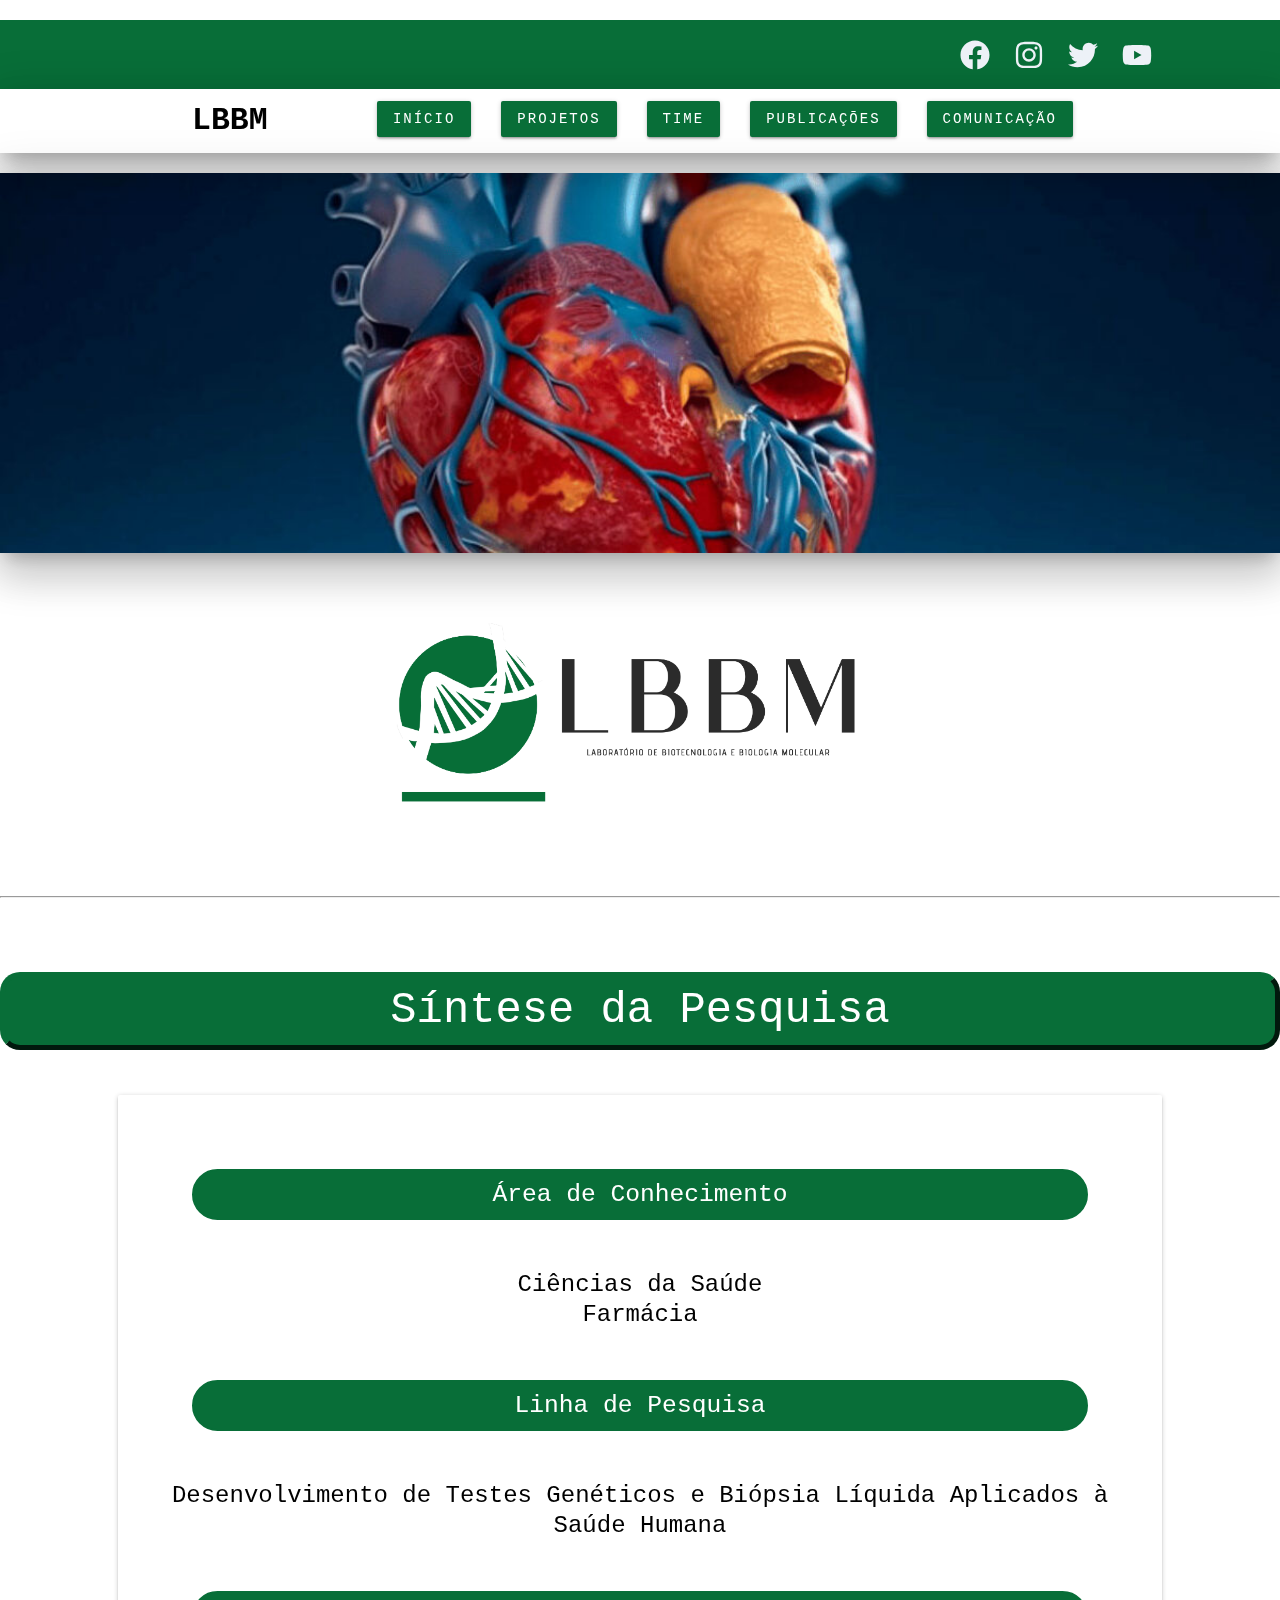
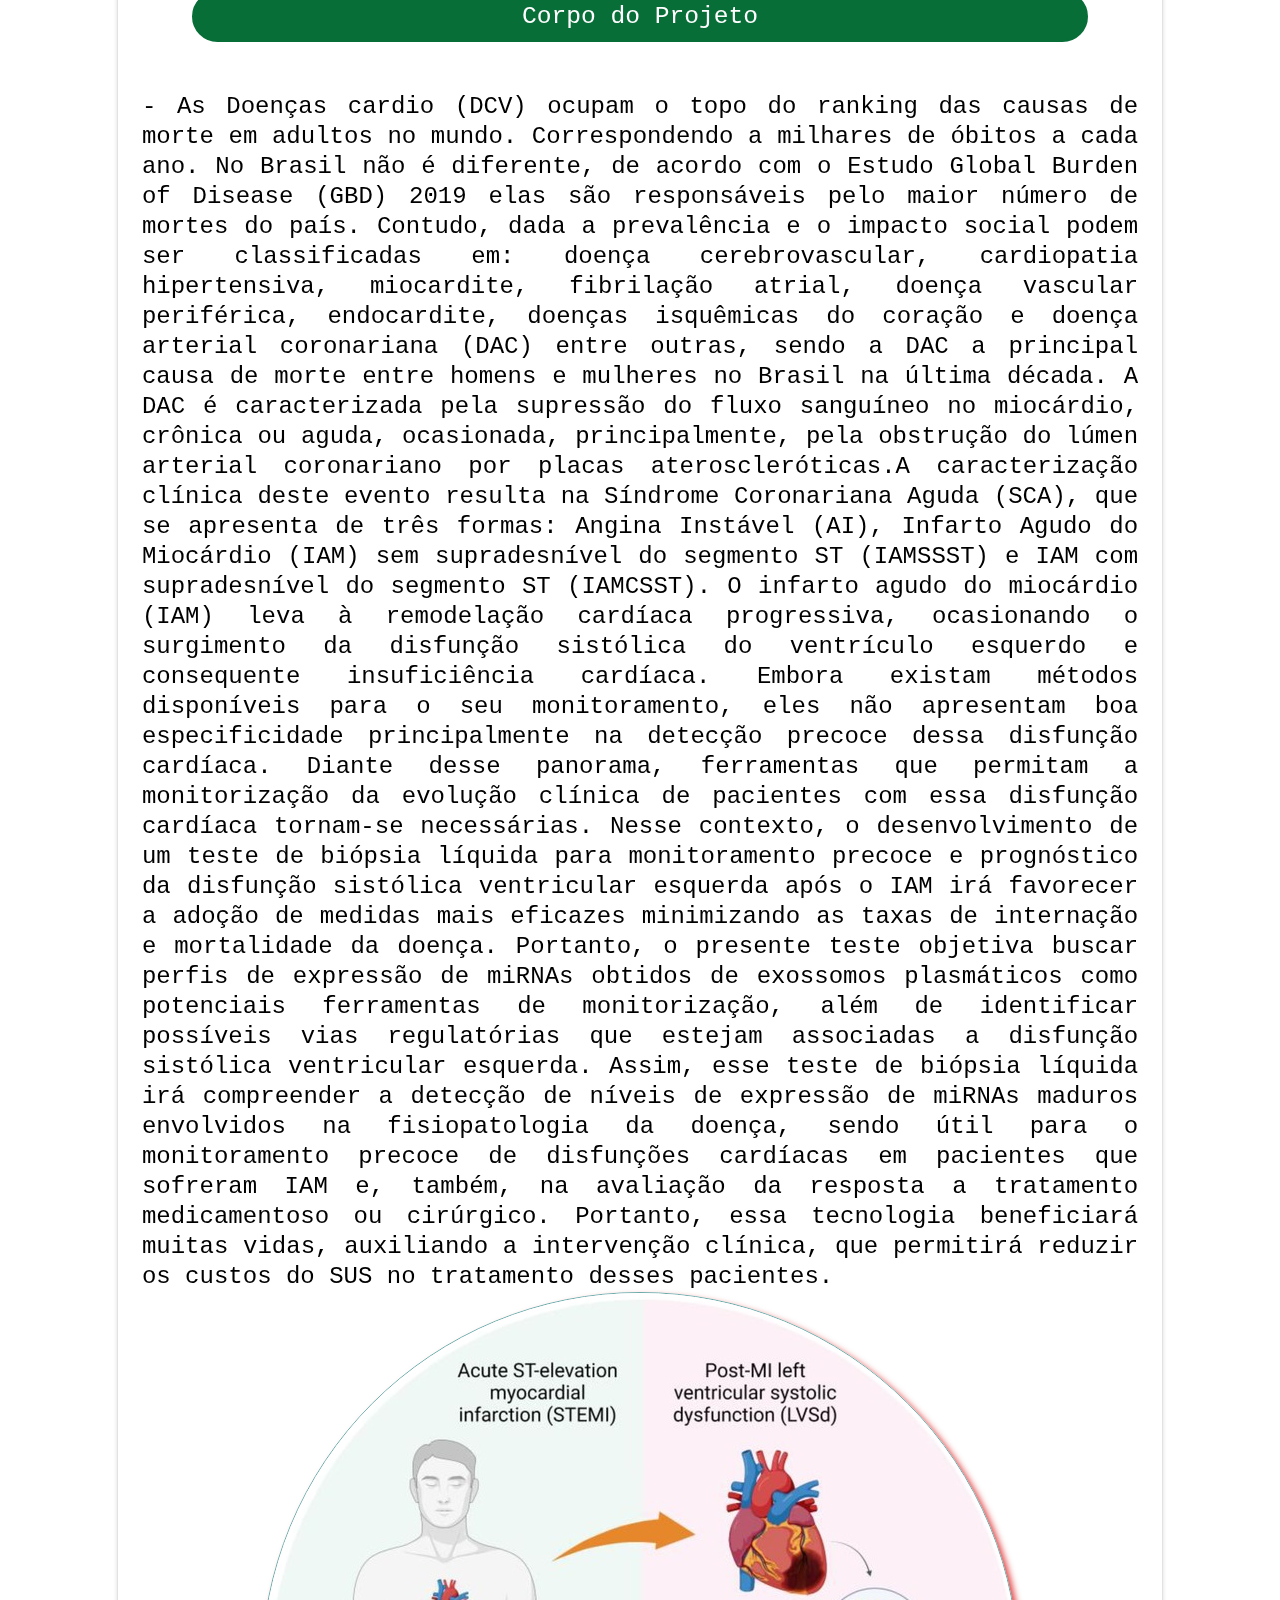
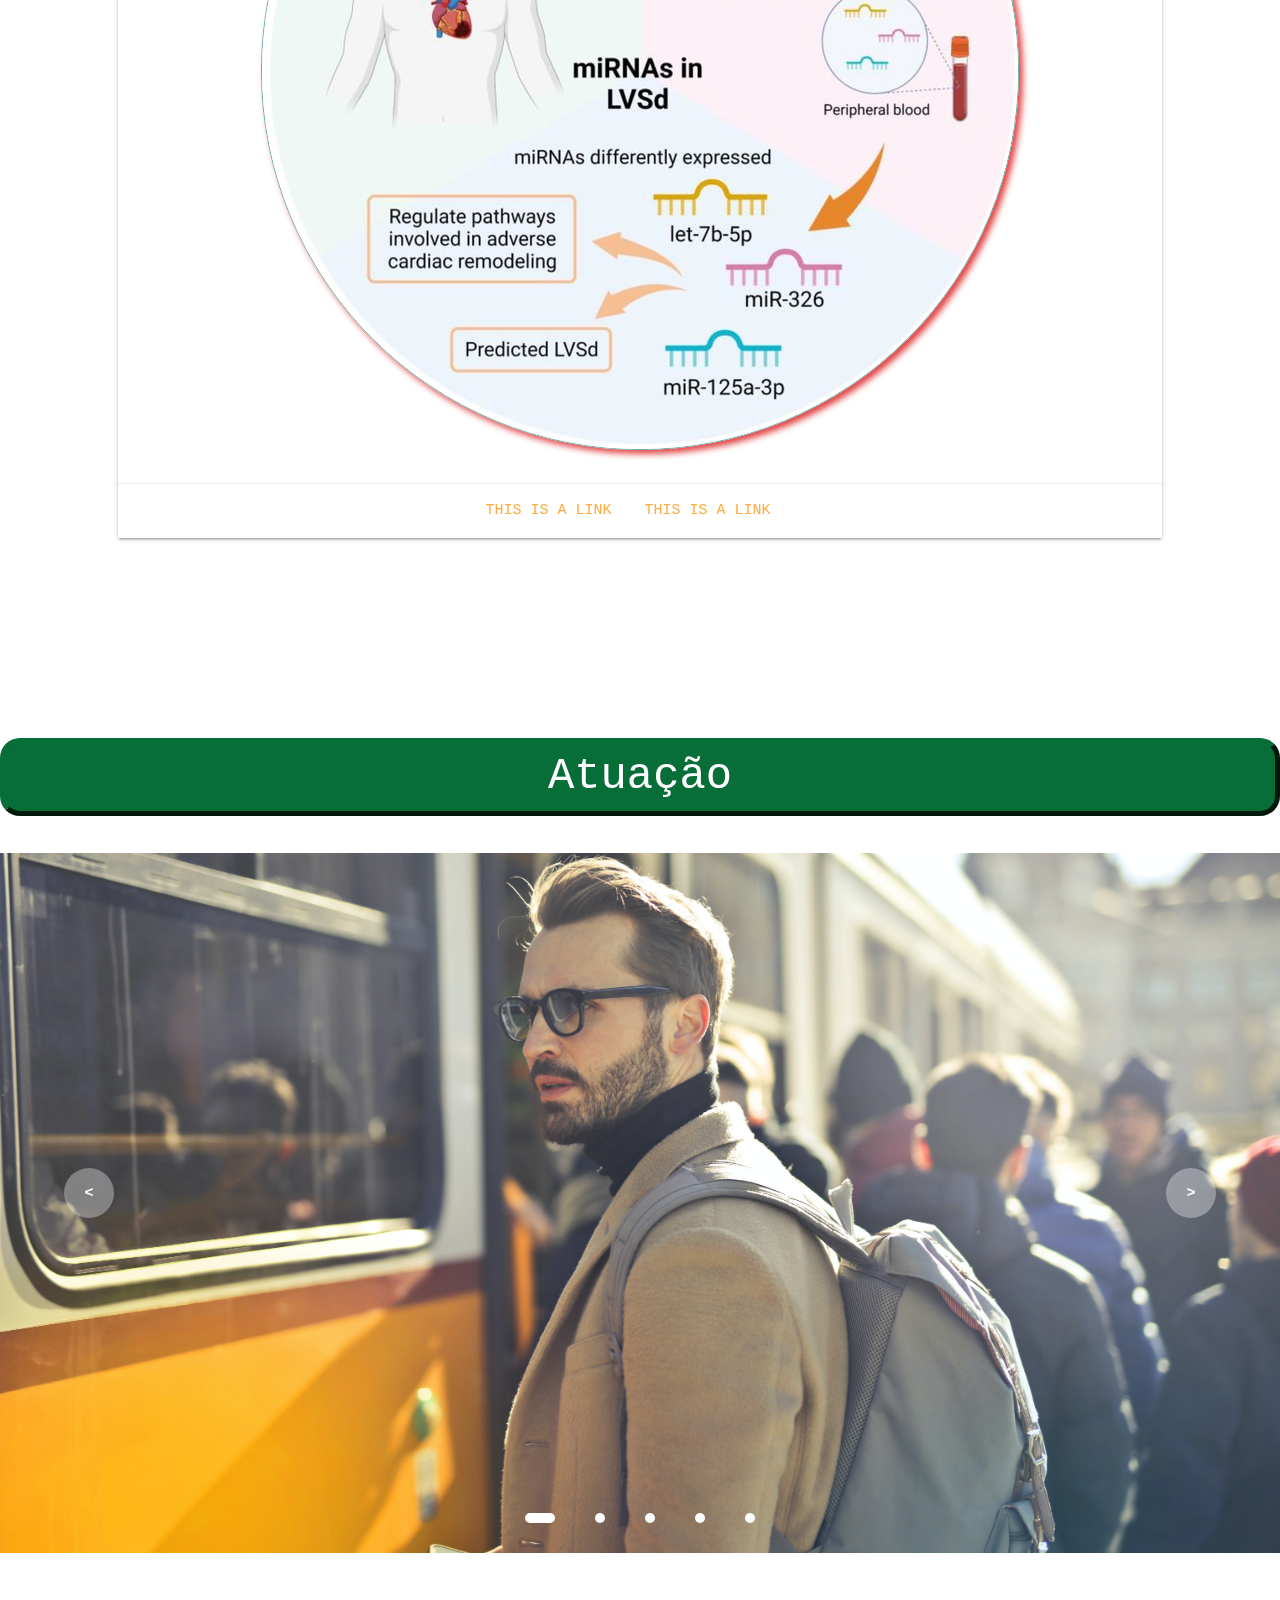
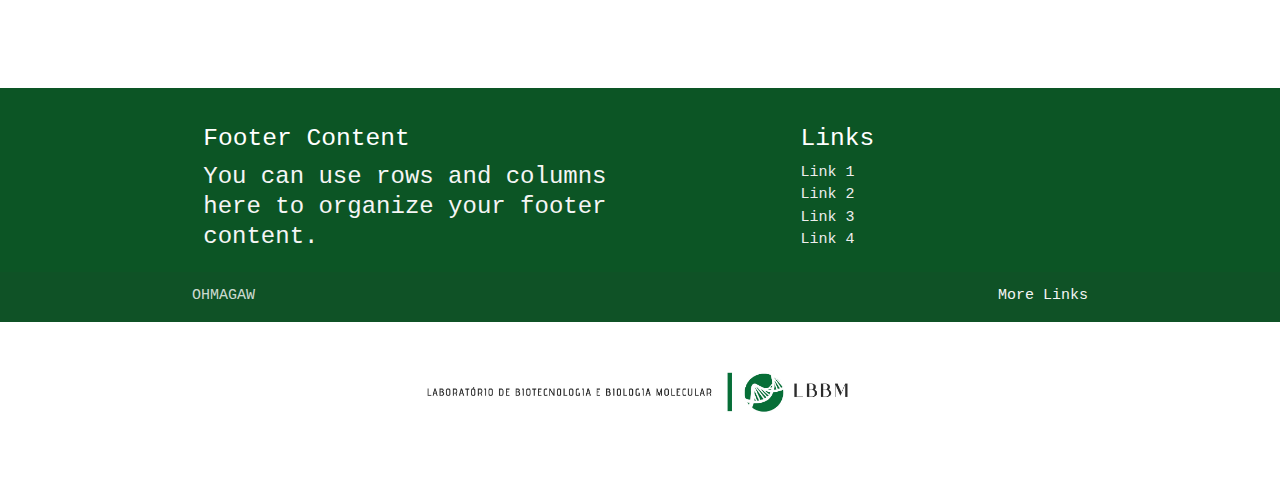
==== bioinfo.html @ a167d956 "creat news projects" ====
<!DOCTYPE html>
<html lang="pt-br">
<head>
  <meta http-equiv="Content-Type" content="text/html; charset=UTF-8"/>
  <meta name="viewport" content="width=device-width, initial-scale=1"/>

                                      <!-- icon-->
                             <link rel="icon" href="./img/icon_aba.jpeg">
                                  <title>LBBM-UFRN</title>

  <!-- CSS  -->
  <link href="https://fonts.googleapis.com/icon?family=Material+Icons" rel="stylesheet">
  <link href="css/materialize.css" type="text/css" rel="stylesheet" media="screen,projection"/>
  <link href="css/style.css" type="text/css" rel="stylesheet" media="screen,projection"/>

  <script>
      window.addEventListener("load", () => {
          const loader = document.querySelector(".loader");

          document.querySelector (".loader").classList.add("loader--hidden");

          document.querySelector (".loader").addEventListener ("transitioned", () => {
                document.body.removeChild(document.querySelector(".loader"));
          });
      });
  </script>
</head>



<body style="min-height: 100vh; max-width: 1440px; margin: 0 auto; margin-top: 20px; ">

  <div class="loader loader--hidden"></div>

                    <!-- NAVBAR-->
<header style="background-color:#086E38;">     
    <div class="navigation_social">

        <svg id="facebook" xmlns="http://www.w3.org/2000/svg" viewBox="0 0 512 512">
          <a href="https://www.facebook.com/lb2mol"><path fill="#EDF1F7" d="M504 256C504 119 393 8 256 8S8 119 8 256c0 123.78 90.69 226.38 209.25 245V327.69h-63V256h63v-54.64c0-62.15 37-96.48 93.67-96.48 27.14 0 55.52 4.84 55.52 4.84v61h-31.28c-30.8 0-40.41 19.12-40.41 38.73V256h68.78l-11 71.69h-57.78V501C413.31 482.38 504 379.78 504 256z"/></a>
        </svg>
        <svg id="instagram" xmlns="http://www.w3.org/2000/svg" viewBox="0 0 448 512">
          <a href=""><path fill="#EDF1F7" d="M224.1 141c-63.6 0-114.9 51.3-114.9 114.9s51.3 114.9 114.9 114.9S339 319.5 339 255.9 287.7 141 224.1 141zm0 189.6c-41.1 0-74.7-33.5-74.7-74.7s33.5-74.7 74.7-74.7 74.7 33.5 74.7 74.7-33.6 74.7-74.7 74.7zm146.4-194.3c0 14.9-12 26.8-26.8 26.8-14.9 0-26.8-12-26.8-26.8s12-26.8 26.8-26.8 26.8 12 26.8 26.8zm76.1 27.2c-1.7-35.9-9.9-67.7-36.2-93.9-26.2-26.2-58-34.4-93.9-36.2-37-2.1-147.9-2.1-184.9 0-35.8 1.7-67.6 9.9-93.9 36.1s-34.4 58-36.2 93.9c-2.1 37-2.1 147.9 0 184.9 1.7 35.9 9.9 67.7 36.2 93.9s58 34.4 93.9 36.2c37 2.1 147.9 2.1 184.9 0 35.9-1.7 67.7-9.9 93.9-36.2 26.2-26.2 34.4-58 36.2-93.9 2.1-37 2.1-147.8 0-184.8zM398.8 388c-7.8 19.6-22.9 34.7-42.6 42.6-29.5 11.7-99.5 9-132.1 9s-102.7 2.6-132.1-9c-19.6-7.8-34.7-22.9-42.6-42.6-11.7-29.5-9-99.5-9-132.1s-2.6-102.7 9-132.1c7.8-19.6 22.9-34.7 42.6-42.6 29.5-11.7 99.5-9 132.1-9s102.7-2.6 132.1 9c19.6 7.8 34.7 22.9 42.6 42.6 11.7 29.5 9 99.5 9 132.1s2.7 102.7-9 132.1z"/></a>
        </svg>
    
        </svg>
        <svg id="twitter" xmlns="http://www.w3.org/2000/svg" viewBox="0 0 512 512">
          <a href=""><path fill="#EDF1F7" d="M459.37 151.716c.325 4.548.325 9.097.325 13.645 0 138.72-105.583 298.558-298.558 298.558-59.452 0-114.68-17.219-161.137-47.106 8.447.974 16.568 1.299 25.34 1.299 49.055 0 94.213-16.568 130.274-44.832-46.132-.975-84.792-31.188-98.112-72.772 6.498.974 12.995 1.624 19.818 1.624 9.421 0 18.843-1.3 27.614-3.573-48.081-9.747-84.143-51.98-84.143-102.985v-1.299c13.969 7.797 30.214 12.67 47.431 13.319-28.264-18.843-46.781-51.005-46.781-87.391 0-19.492 5.197-37.36 14.294-52.954 51.655 63.675 129.3 105.258 216.365 109.807-1.624-7.797-2.599-15.918-2.599-24.04 0-57.828 46.782-104.934 104.934-104.934 30.213 0 57.502 12.67 76.67 33.137 23.715-4.548 46.456-13.32 66.599-25.34-7.798 24.366-24.366 44.833-46.132 57.827 21.117-2.273 41.584-8.122 60.426-16.243-14.292 20.791-32.161 39.308-52.628 54.253z"/></a>
        </svg>
        <svg id="youtube" xmlns="http://www.w3.org/2000/svg" viewBox="0 0 576 512">
         <a href="https://www.youtube.com/watch?v=c0kUnOqpakA" ><path fill="#EDF1F7" d="M549.655 124.083c-6.281-23.65-24.787-42.276-48.284-48.597C458.781 64 288 64 288 64S117.22 64 74.629 75.486c-23.497 6.322-42.003 24.947-48.284 48.597-11.412 42.867-11.412 132.305-11.412 132.305s0 89.438 11.412 132.305c6.281 23.65 24.787 41.5 48.284 47.821C117.22 448 288 448 288 448s170.78 0 213.371-11.486c23.497-6.321 42.003-24.171 48.284-47.821 11.412-42.867 11.412-132.305 11.412-132.305s0-89.438-11.412-132.305zm-317.51 213.508V175.185l142.739 81.205-142.739 81.201z"/></a>
        </svg>

    </div>
      </header> 
    </div>
</div>


<div class="row ">
    <nav class="white z-depth-5" role="navigation" >
      
      <div class="nav-wrapper container">
        <a id="logo-container" href="./index.html" class="brand-logo">
          <b> LBBM </b></a>
          <ul id="navclick" class="right hide-on-med-and-down ">
            <li><a href="./index.html" class="navigation_link waves-effect waves-light btn">Início</a></li>

            <li><a href="./projetos.html" class="navigation_link waves-effect waves-light btn">Projetos</a></li>

            <li><a href="./time.html" class="navigation_link waves-effect waves-light btn ">Time</a></li>

            <li><a href="#" class="navigation_link  waves-effect waves-light btn">Publicações</a></li>

            <li><a href="#" class="navigation_link  waves-effect waves-light btn">Comunicação</a></li>
          </ul>

            <ul id="nav-mobile" class="sidenav">
              <li><a href="./index.html" class="navigation_link waves-effect waves-light btn">Início</a></li>

              <li><a href="./projetos.html" class="navigation_link waves-effect waves-light btn">Projetos</a></li>

              <li><a href="./time.html" class="navigation_link waves-effect waves-light btn">Time</a></li>

              <li><a href="#" class="navigation_link  waves-effect waves-light btn">Publicações</a></li>

              <li><a href="#" class="navigation_link  waves-effect waves-light btn">Comunicação</a></li>
            </ul>
      
            <a href="#" data-target="nav-mobile" class="sidenav-trigger"><i class="material-icons">menu</i></a>
      </div>     
    </nav>
  </div>
</div>






                      <!--PARALLAX-->
  <div id="index-banner" class="parallax-container z-depth-5">
    <div class="section no-pad-bot">
      <div class="container">
        <br><br>
        
        <div class="row center">
          
        </div>
       
        <br><br>

      </div>
    </div>
  
    
<div class="parallax"><img src="./imgprojeto/coração1200x438.jpg" alt="Unsplashed background img 1">
    </div>
  </div>

                      <!--MACRO-LOGO-->
<div class="row center">
    <div class="col s12 m12 l12 center">
      <img src="./img/LOGO.jpg" style="width:50% ;">
    </div>
  </div>

  <hr>



  <br><br>



  <div class="row center" >
    <h3 class="h-borda">Síntese da Pesquisa </h3>
  </div>


  <div class="row center">
    <div class=" col s12 m6 l10 push-l1">
      <div class="card ">
        <div class="card-content black-text" style="line-height: 1.5;">
        
        <h5>Área de Conhecimento</h5>
          
            <p>Ciências da Saúde<br> Farmácia</p>
          

        <h5>Linha de Pesquisa</h5>
          <p>Desenvolvimento de Testes Genéticos e Biópsia Líquida Aplicados à Saúde Humana </p>

          <h5 >Corpo do Projeto</h5>
          <p class="justificar"> - As Doenças cardio (DCV) ocupam o topo do ranking das causas de morte em adultos no mundo. Correspondendo a milhares de óbitos a cada ano. No Brasil não é diferente, de acordo com o Estudo Global Burden of Disease (GBD) 2019 elas são responsáveis pelo maior número de mortes do país. Contudo, dada a prevalência e o impacto social podem ser classificadas em: doença cerebrovascular, cardiopatia hipertensiva, miocardite, fibrilação atrial, doença vascular periférica, endocardite, doenças isquêmicas do coração e doença arterial coronariana (DAC) entre outras, sendo a DAC a principal causa de morte entre homens e mulheres no Brasil na última década. A DAC é caracterizada pela supressão do fluxo sanguíneo no miocárdio, crônica ou aguda, ocasionada, principalmente, pela obstrução do lúmen arterial coronariano por placas ateroscleróticas.A caracterização clínica deste evento resulta na Síndrome Coronariana Aguda (SCA), que se apresenta de três formas: Angina Instável (AI), Infarto Agudo do Miocárdio (IAM) sem supradesnível do segmento ST (IAMSSST) e IAM com supradesnível do segmento ST (IAMCSST). O infarto agudo do miocárdio (IAM) leva à remodelação cardíaca progressiva, ocasionando o surgimento da disfunção sistólica do ventrículo esquerdo e consequente insuficiência cardíaca. Embora existam métodos disponíveis para o seu monitoramento, eles não apresentam boa especificidade principalmente na detecção precoce dessa disfunção cardíaca. Diante desse panorama, ferramentas que permitam a monitorização da evolução clínica de pacientes com essa disfunção cardíaca tornam-se necessárias. Nesse contexto, o desenvolvimento de um teste de biópsia líquida para monitoramento precoce e prognóstico da disfunção sistólica ventricular esquerda após o IAM irá favorecer a adoção de medidas mais eficazes minimizando as taxas de internação e mortalidade da doença. Portanto, o presente teste objetiva buscar perfis de expressão de miRNAs obtidos de exossomos plasmáticos como potenciais ferramentas de monitorização, além de identificar possíveis vias regulatórias que estejam associadas a disfunção sistólica ventricular esquerda. Assim, esse teste de biópsia líquida irá compreender a detecção de níveis de expressão de miRNAs maduros envolvidos na fisiopatologia da doença, sendo útil para o monitoramento precoce de disfunções cardíacas em pacientes que sofreram IAM e, também, na avaliação da resposta a tratamento medicamentoso ou cirúrgico. Portanto, essa tecnologia beneficiará muitas vidas, auxiliando a intervenção clínica, que permitirá reduzir os custos do SUS no tratamento desses pacientes.</p>
          
        <div>
          <img class="biorender" src="./imgprojeto/biorender example.jpg" >
          </div>
        </div>
          <div class="card-action">
          <a href="#">This is a link</a>
          <a href="#">This is a link</a>
        </div>
      </div>
    </div>
  </div>


  <br><br><br><br><br><br>

  <div class="row center" >
    <h3 class="h-borda">Atuação</h3>
  </div>



                                <!-- IMAGENS SLIDES -->
                                <div class="slider">
                                  <div class="list" >  
                                      <div class="item">
                                        <img src="./imagem_teste/1.jpg" alt="Imagem do projeto">
                                      </div>
                                      <div class="item">
                                        <img src="./imagem_teste/2.jpg" alt="Imagem do projeto">
                                      </div>
                                      <div class="item">
                                        <img src="./imagem_teste/3.jpg" alt="Imagem do projeto">
                                      </div>
                                      <div class="item">
                                        <img src="./imagem_teste/4.jpg" alt="Imagem do projeto">
                                      </div>
                                      <div class="item">
                                        <img src="./imagem_teste/5.jpg" alt="Imagem do projeto">
                                      </div>
                                  </div> 
                                                                <!-- button prev e next -->
                                  <div class="buttons">
                                      <button id="prev"><</button>
                                      <button id="next">></button>
                                   </div>
                              
                                   <!-- dots( if 5 items => 5 dot) -->
                              
                                  <ul class="dots">
                                  <li class="active"></li>
                                  <li></li>
                                  <li></li>
                                  <li></li>
                                  <li></li>
                                  </ul>
                              </div>


                                <!-- CARROSEU TESTE 2 -->
<!-- <section class="swiper">

  <div class="swiper-wrapper">

    <div class="card">
      <div class="card__image">
        <img src="#" alt="card image">
      </div>

      <div class="card__content">
        <span class="card__title">Web Designer</span>
        <span class="card__name">Vicor Di Olivera</span>
        <p class="card__text">Victor era um artista digital com uma visão única, capaz de transformar pixels em narrativas visualmente impactantes. Sua jornada começou modesta, explorando os vastos territórios da web e descobrindo os segredos por trás das linhas de código que moldavam o mundo online.</p>
        <button class="card__btn">View More</button>

      </div>
    </div>
  </div>
</section> -->

<!-- CARROSEL TESTE -->

<!-- <div class="container-slider">
  <button id="prev-button"><img src="./img/seta_azul.png"  alt="prev-button"></button>
  <div class="container-imagens">
      <img src="./img/DNA.jpg" alt="Atuação de pesquisa" class="slider on">
      <img src="./img/peliférico lbbm.jpeg" alt="Atuação de pesquisa" class="slider">
  </div>
  <button id="next-button" ><img src="./img/seta_azul.png" alt="next-button"></button>
</div> -->


 <br><br><br><br><br><br>


                                    <!--roda pé-->                        

<footer class="page-footer" style="background-color: rgb(12, 85, 37);" >
  <div class="container">
    <div class="row">
      <div class="col l6 s12">
        <h5 class="white-text">Footer Content</h5>
        <p class="grey-text text-lighten-4">You can use rows and columns here to organize your footer content.</p>
      </div>
      <div class="col l4 offset-l2 s12">
        <h5 class="white-text">Links</h5>
        <ul>
          <li><a class=" grey-text text-lighten-3" href="#!">Link 1</a></li>
          <li><a class="grey-text text-lighten-3" href="#!">Link 2</a></li>
          <li><a class="grey-text text-lighten-3" href="#!">Link 3</a></li>
          <li><a class="grey-text text-lighten-3" href="#!">Link 4</a></li>
        </ul>
      </div>
    </div>
  </div>
  <div class="footer-copyright">
    <div class="container">
    OHMAGAW
    <a class="grey-text text-lighten-4 right" href="#!">More Links</a>
    </div>
  </div>
</footer>

                                    <!--roda pé 2 --> 
<div class="row center">
  <div class="col s10 m6 l12">
        <img src="./img/RODAPE.jpg"
        style="width: 40%;">
  </div>
</div>

  <!--  Scripts-->
  <script src="https://code.jquery.com/jquery-2.1.1.min.js"></script>
  <script src="js/materialize.js"></script>
  <script src="js/init.js" defer></script>
  <script src="js/app.js"></script>
  
  </body>
</html>
---- css/style.css ----
/* alt Style */

@import url("./header.css");
@import url("./navbar_footer.css");
@import url("./carrosel.css");

* {
  font-family: monospace, Helvetica, sans-serif;
  margin: 0;
  padding: 0;
  box-sizing: border-box;
  scrollbar-color: transparent transparent;
  scrollbar-width: 0px;
  max-width: #;
}

* p {
  font-size: x-large;
}


.justificar {
  text-align: justify;
}

.loader {
  position: fixed;
  top: 0;
  left: 0;
  width: 100vw;
  height: 100vh;

  display: flex;
  align-items: center;
  justify-content: center;

  background-color: #E1ECE6;

  transition: opacity 0.75s, visibility 0.75s;
}

.loader--hidden {
  opacity: 0;
  visibility: hidden;
}

.loader::after {
  content: "";
  width: 75px;
  height: 75px;
  border: 15px solid #FEFEFE;
  border-top-color: #086E38;
  border-radius: 50%;
  animation: loading 0.75s ease infinite;
}

@keyframes loading {
  from {
    transform: rotate(0turn)
  }

  to {
    transform: rotate(1turn);
  }
}


nav .brand-logo {
  color: #000000;
}

.brand-logo:hover {
  color: #086E38;
}

p {
  line-height: 2rem;
}

.sidenav-trigger {
  color: #086E38;
}

.parallax-container {
  min-height: 380px;
  line-height: 0;
  height: auto;
  color: #086E38(255, 255, 255, .9);
}

.parallax-container .section {
  width: 100%;
}

@media only screen and (max-width : 992px) {
  .parallax-container .section {
    position: absolute;
    top: 40%;
  }

  #index-banner .section {
    top: 10%;
  }
}

@media only screen and (max-width : 600px) {
  #index-banner .section {
    top: 0;
  }
}

.icon-block {
  padding: 0 15px;
}

.icon-block .material-icons {
  font-size: inherit;
}

.material-icons {
  background-color: rgba(29, 132, 150, 0.671)
}

.material-icons:hover {
  background-color: rgba(71, 104, 17, 0.671)
}

.pesquisa {
  color: black;
  font-size: larger;

  background-color: rgba(255, 255, 255, 0.74);
  border-radius: 200px;
  padding: 10px;
}

.pesquisa:hover {
  color: #086E38;
  transition: 0.5;
}




.pesquisa2 {
  font-size: larger;
  color: rgb(255, 255, 255);
  border-radius: 20px;
}

.pesquisa2:hover {
  color: #086E38;
}

.card-content h5 {
  border-radius: 400px;
  background-color: #086E38;
  border: solid 2px #086E38;
  margin: 50px ;
  padding: 10px;
  color: white;
}

.h-borda {
  background-color: #086E38;
  border: #086E38 ;
  border-style: outset;
  border-width: 5px;
  border-radius: 20px;
  padding: 10px;
  color: white
}

.container-slider {
  display: flex;
  width: 100%;
  min-height: 100vh;
  align-items: center;
  justify-content: center;
  gap: 1rem;
}

.container-imagens{
  position: relative;
  display: flex;
  align-items: center;
  justify-content: center;
  width: 700px;
  }

/* .slider {
  opacity: 0;
  transition: opacity .2;
  position: absolute;
  width: 100%;
  border-radius: 10px;
} */

.on{
  opacity: 1;
}

#prev-button, #next-button{
  width: 30px;
  height: 30px;
  border: none;
  background-color: transparent;
  cursor: pointer;
}

#prev-button img, #next-button img{
  width: 100%;
  height: 100%;
  border: none;
  background-color: transparent;
  cursor: pointer;
}

#prev-button{
  transform: rotate(180deg);
}

.biorender {
  border: 1px solid #6baaaa;
  border-radius: 400px;
  box-shadow: 4px 4px 6px rgba(218, 13, 13, 0.774);
  object-fit: cover;
}
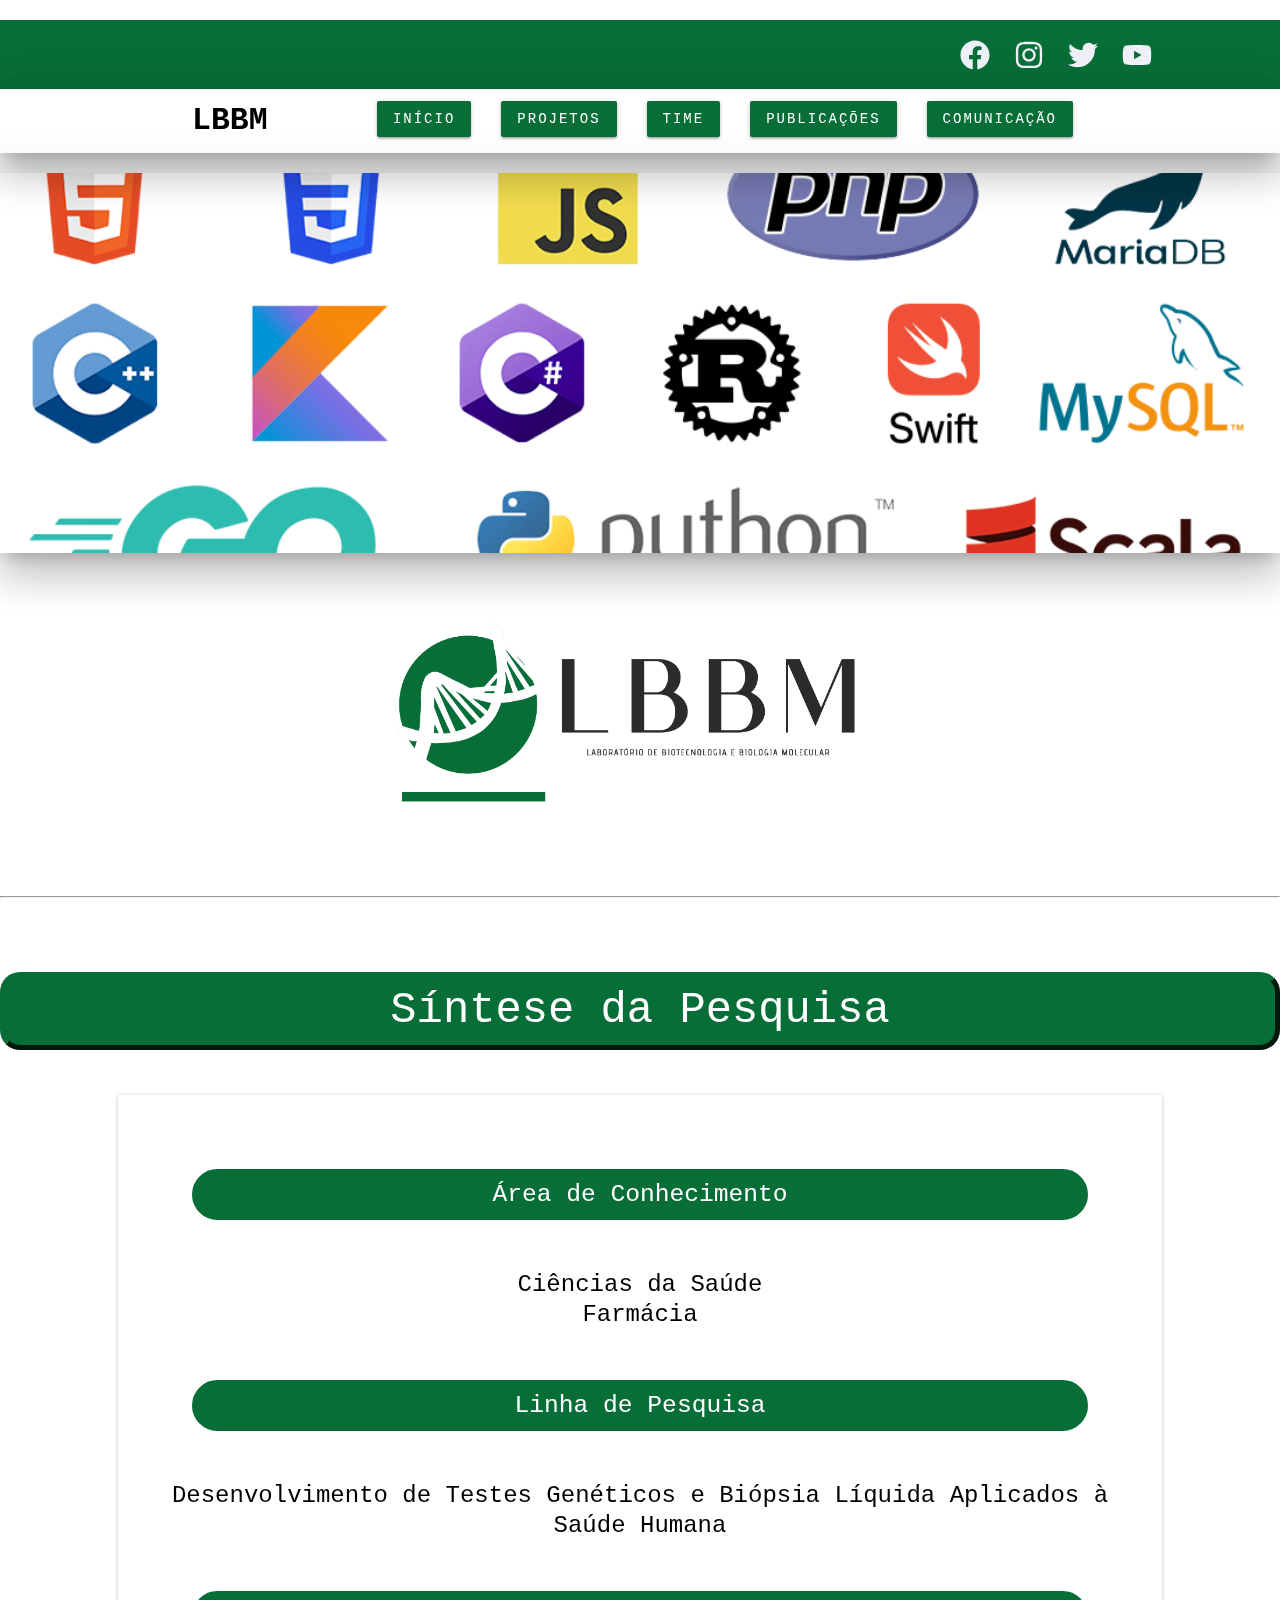
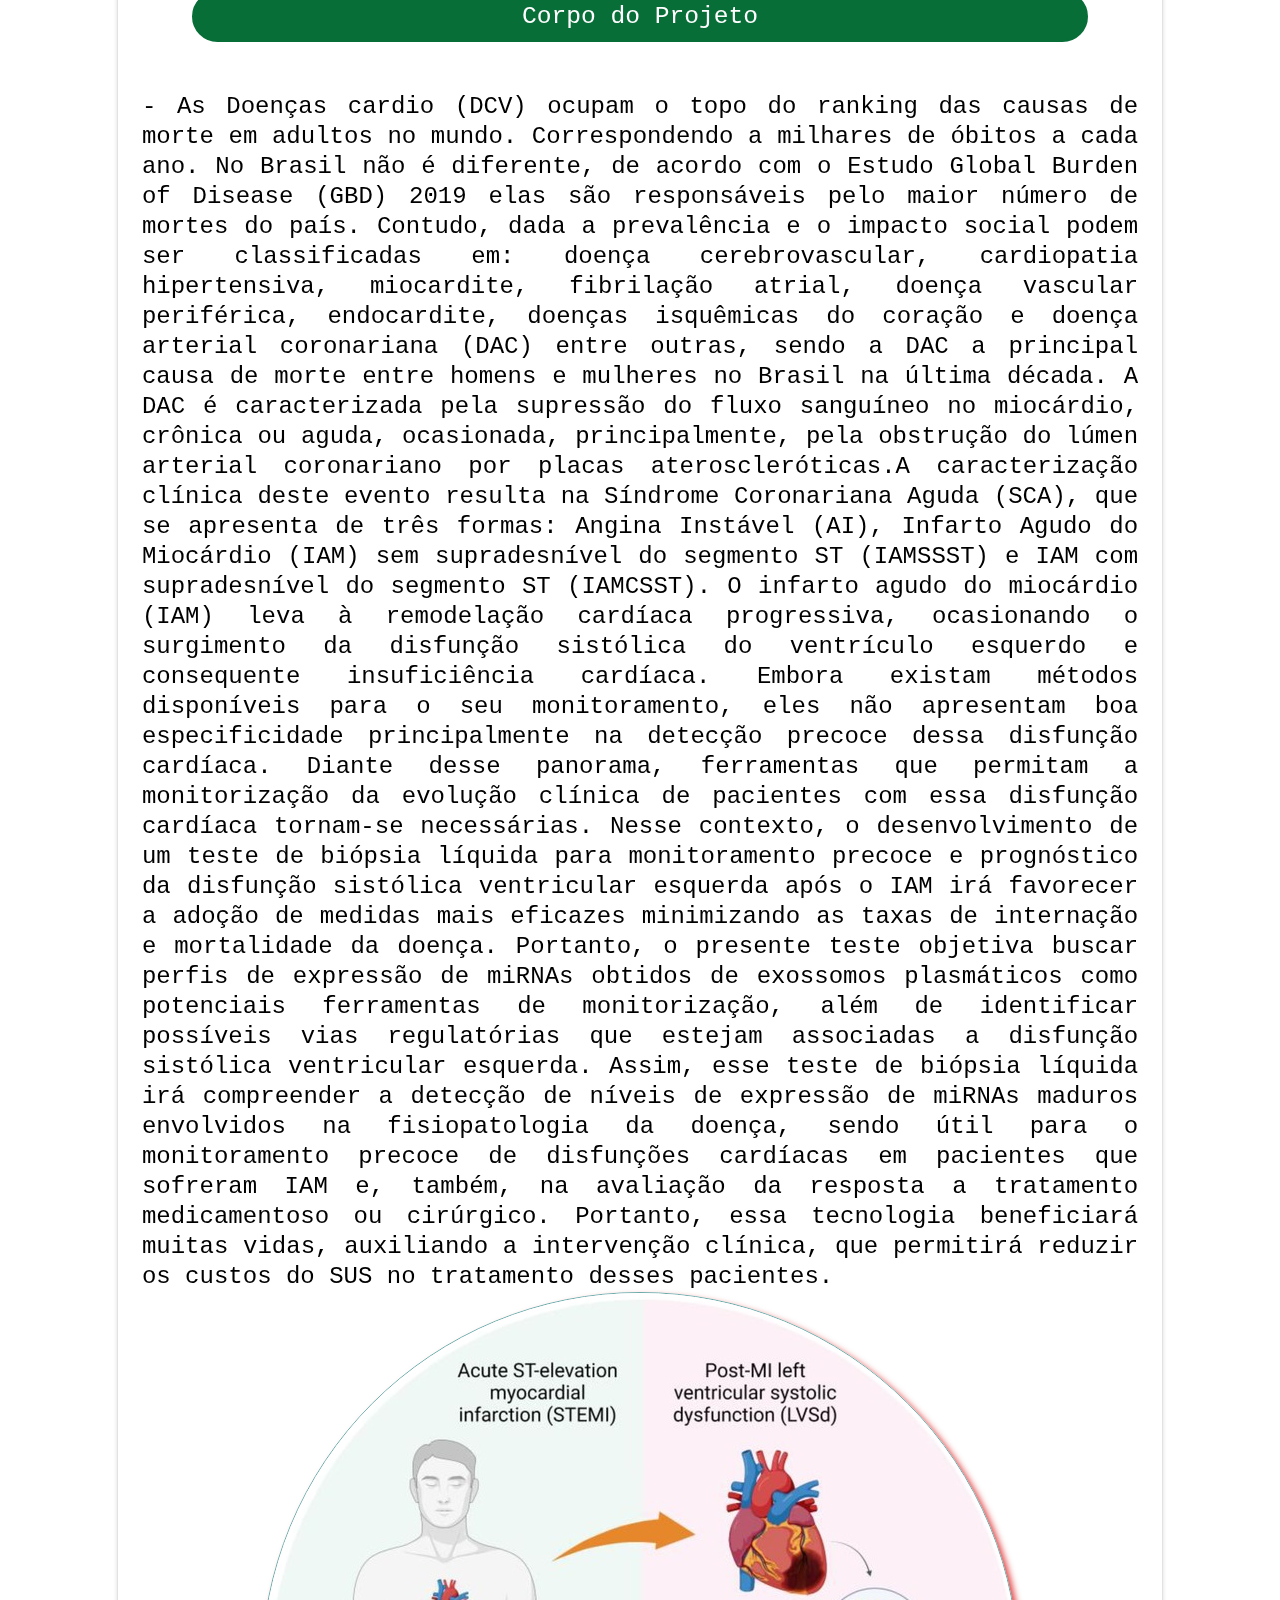
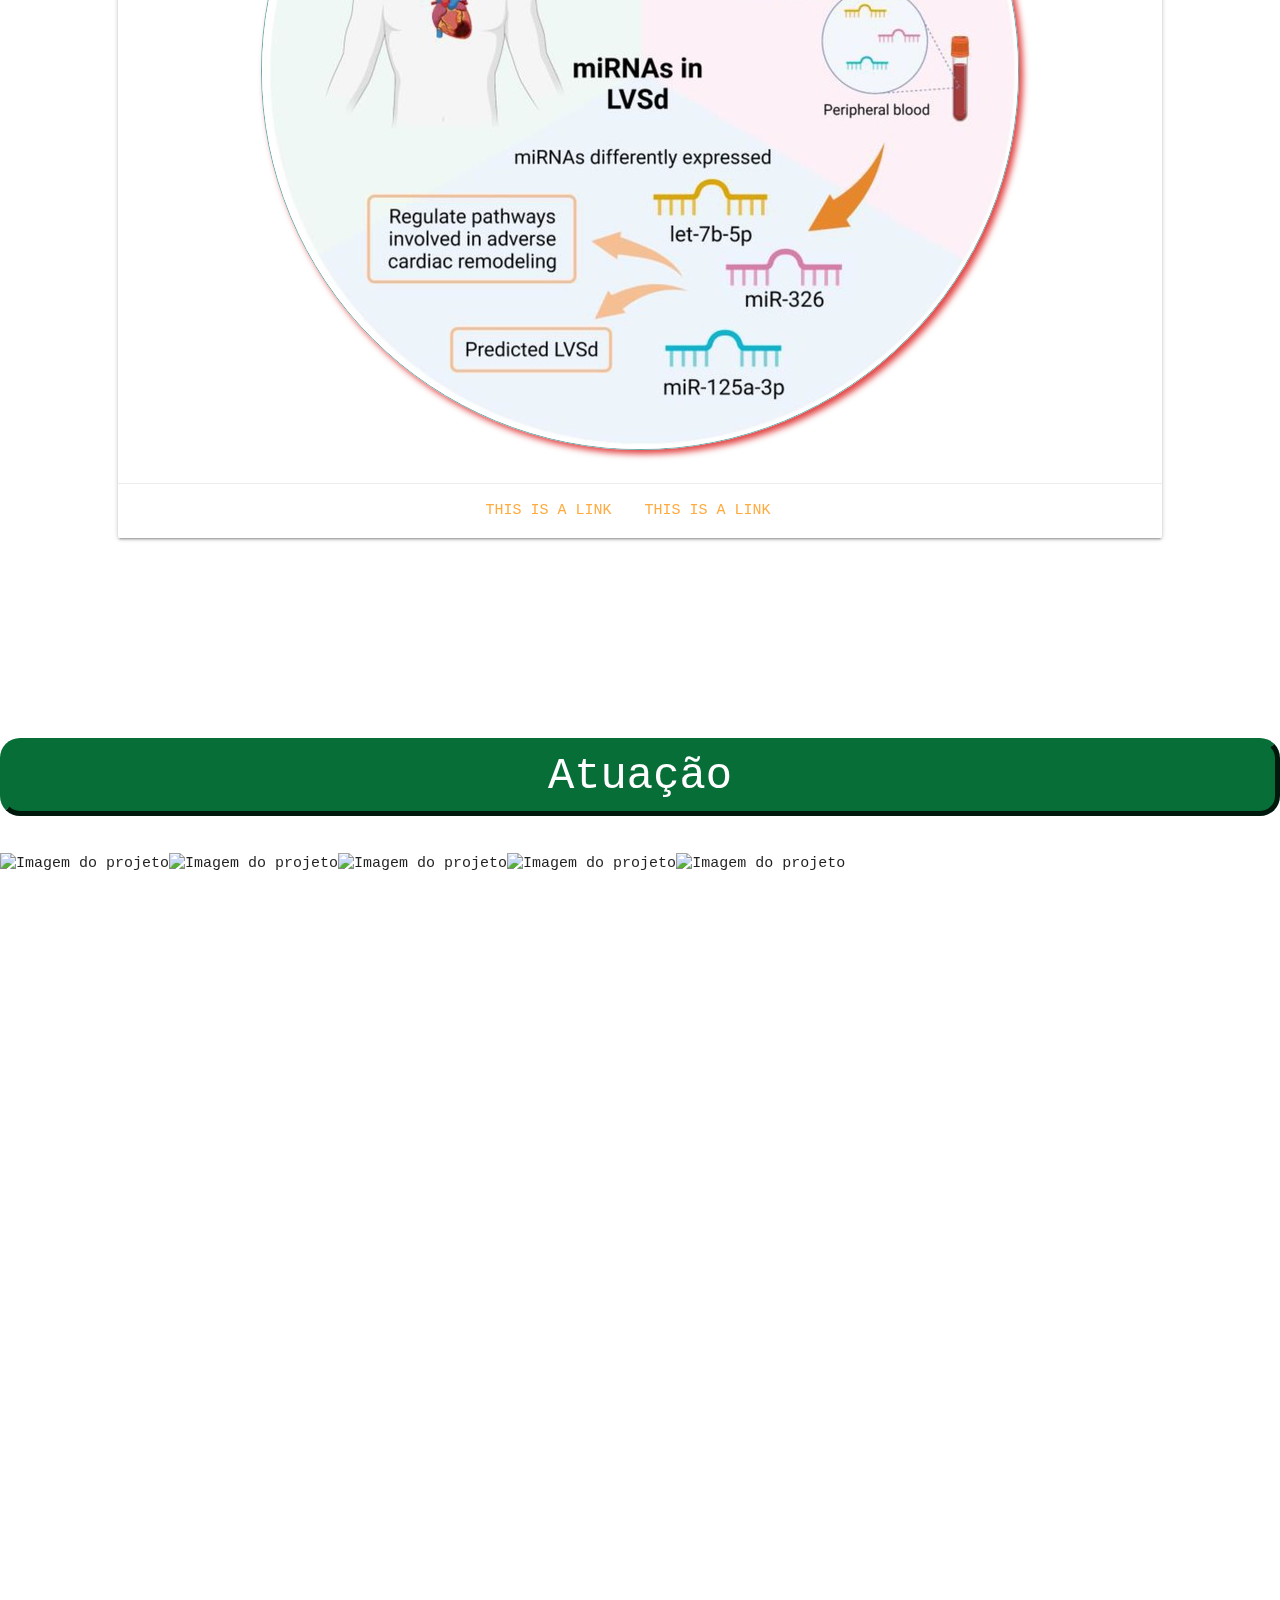
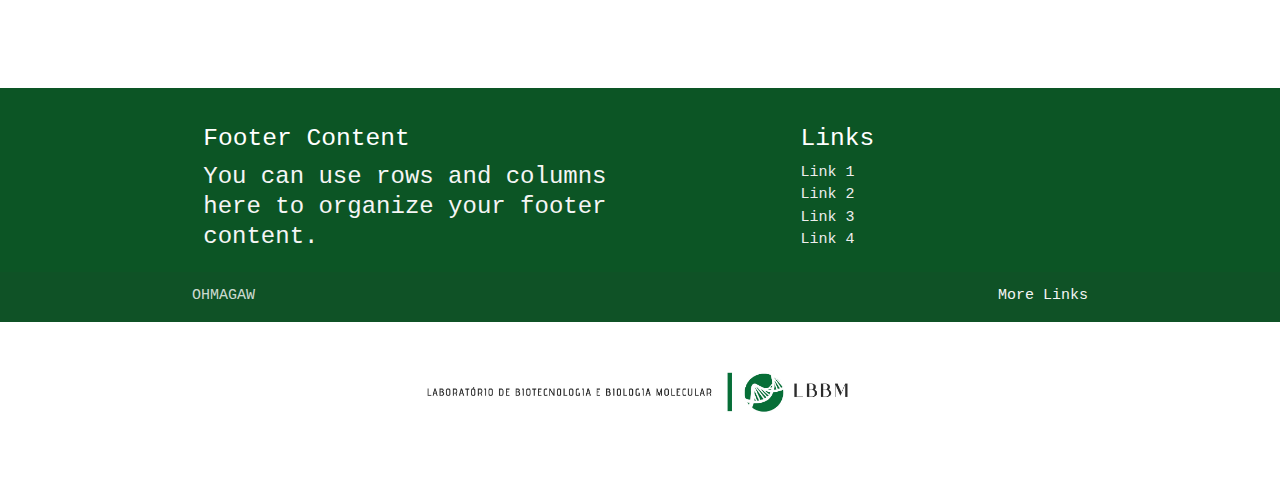
==== commit 015c039d: "foi criado os indexs para cada nav bar" ====
--- a/bioinfo.html
+++ b/bioinfo.html
@@ -114,7 +114,7 @@
     </div>
   
     
-<div class="parallax"><img src="./imgprojeto/coração1200x438.jpg" alt="Unsplashed background img 1">
+<div class="parallax"><img src="./imgprojeto/the-most-popular-programming-languages-to-learn.png" alt="Unsplashed background img 1">
     </div>
   </div>
 
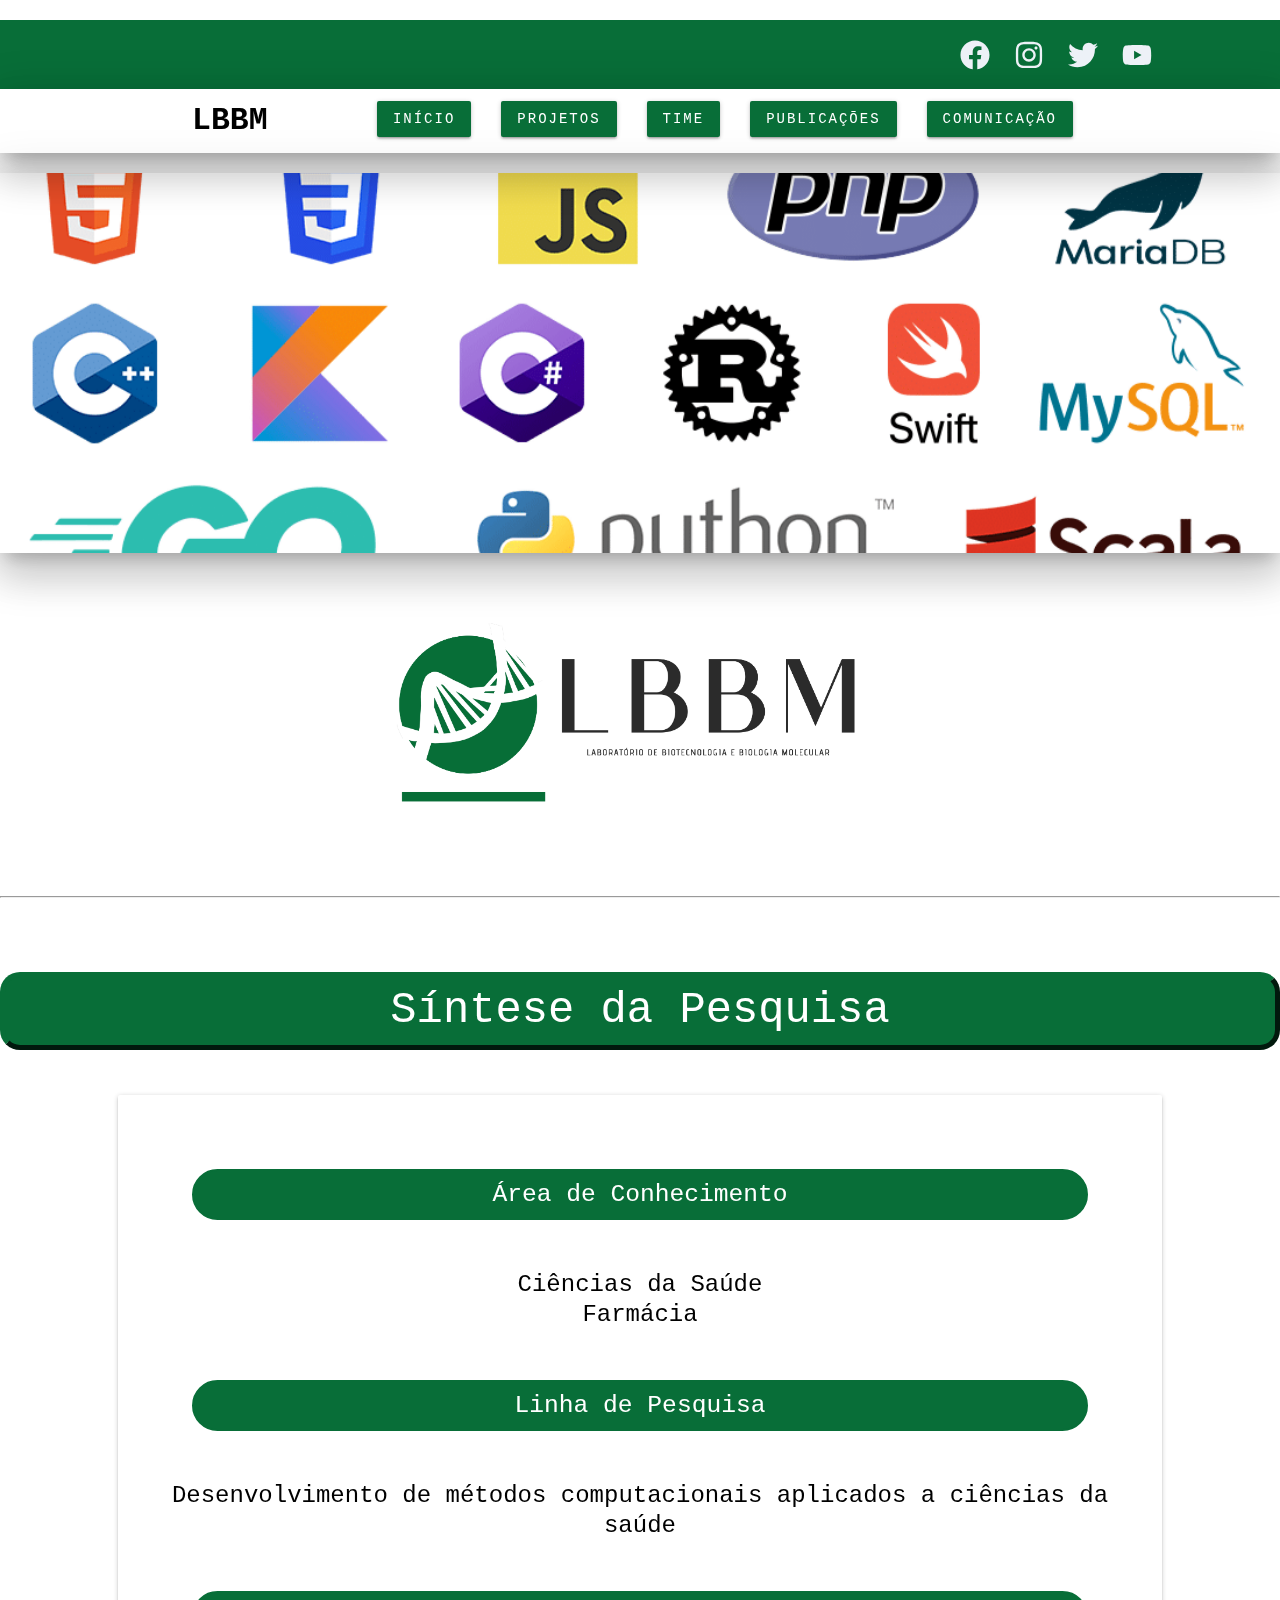
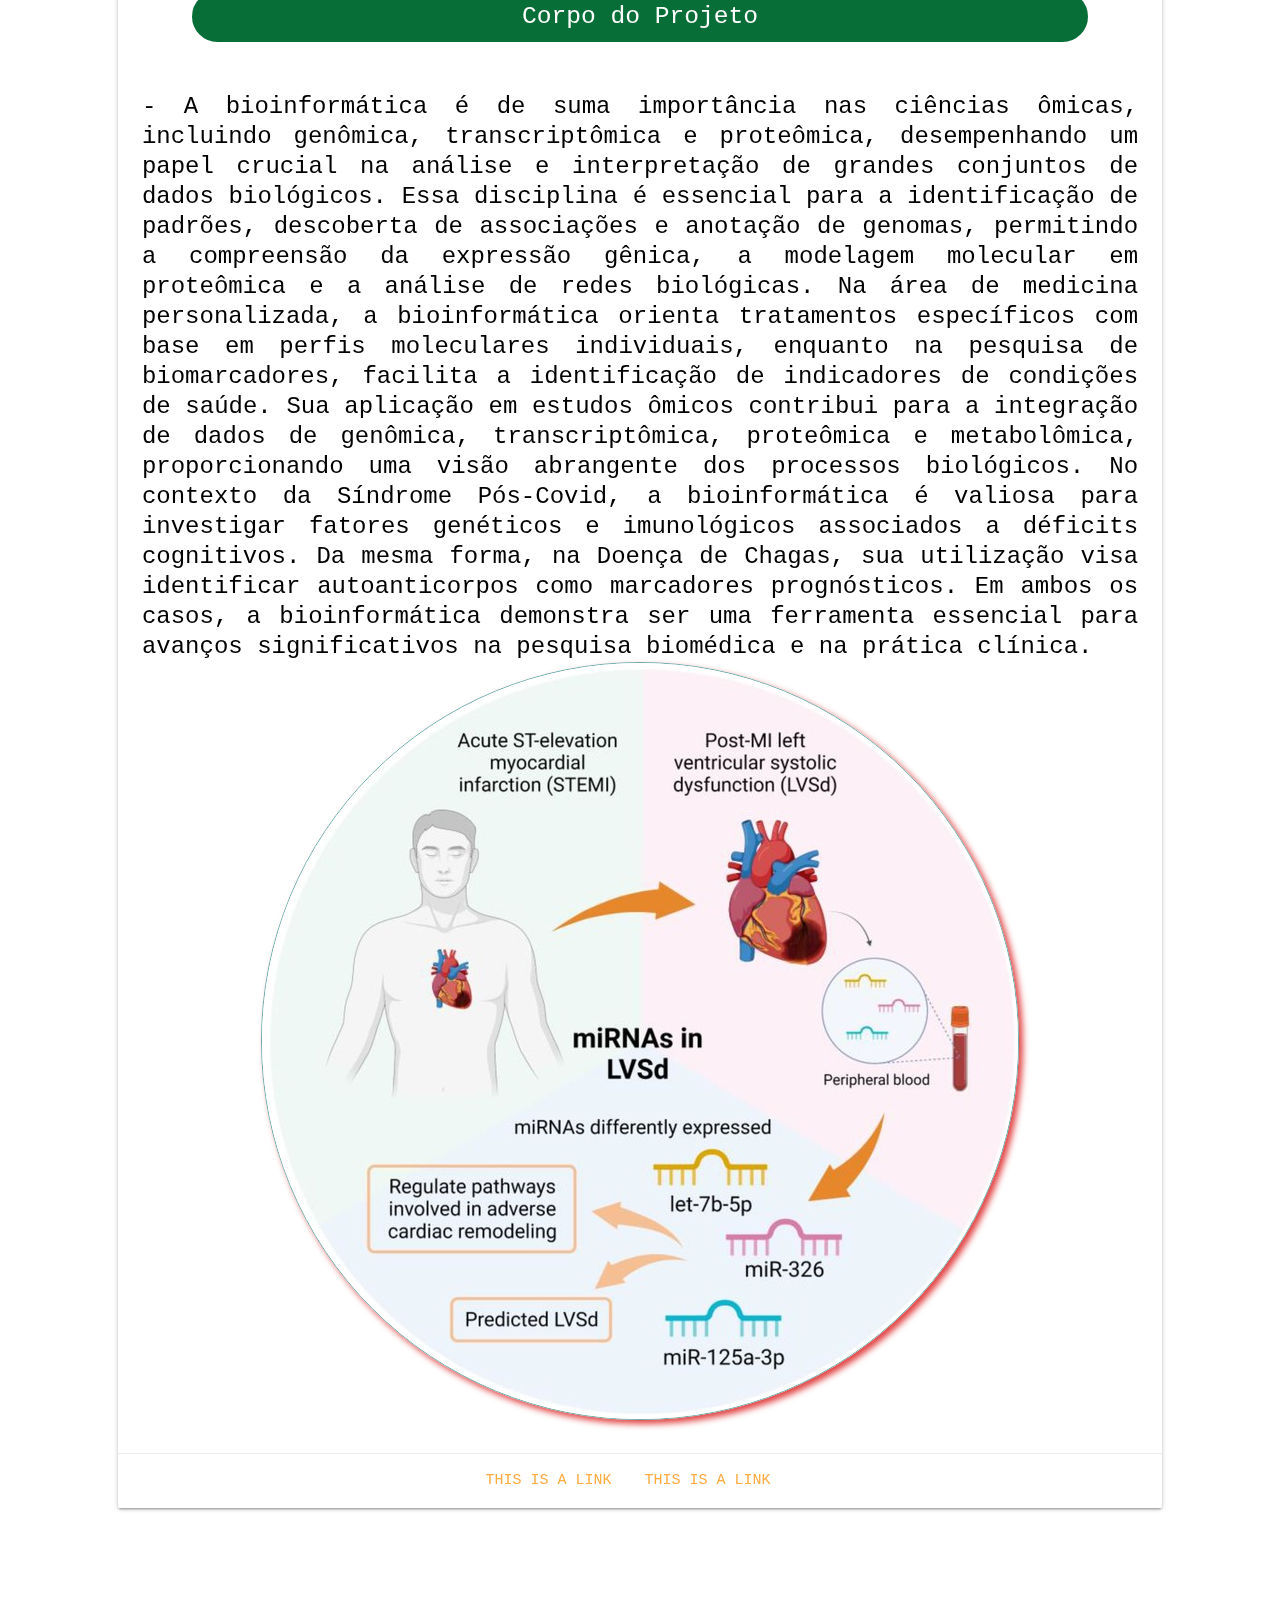
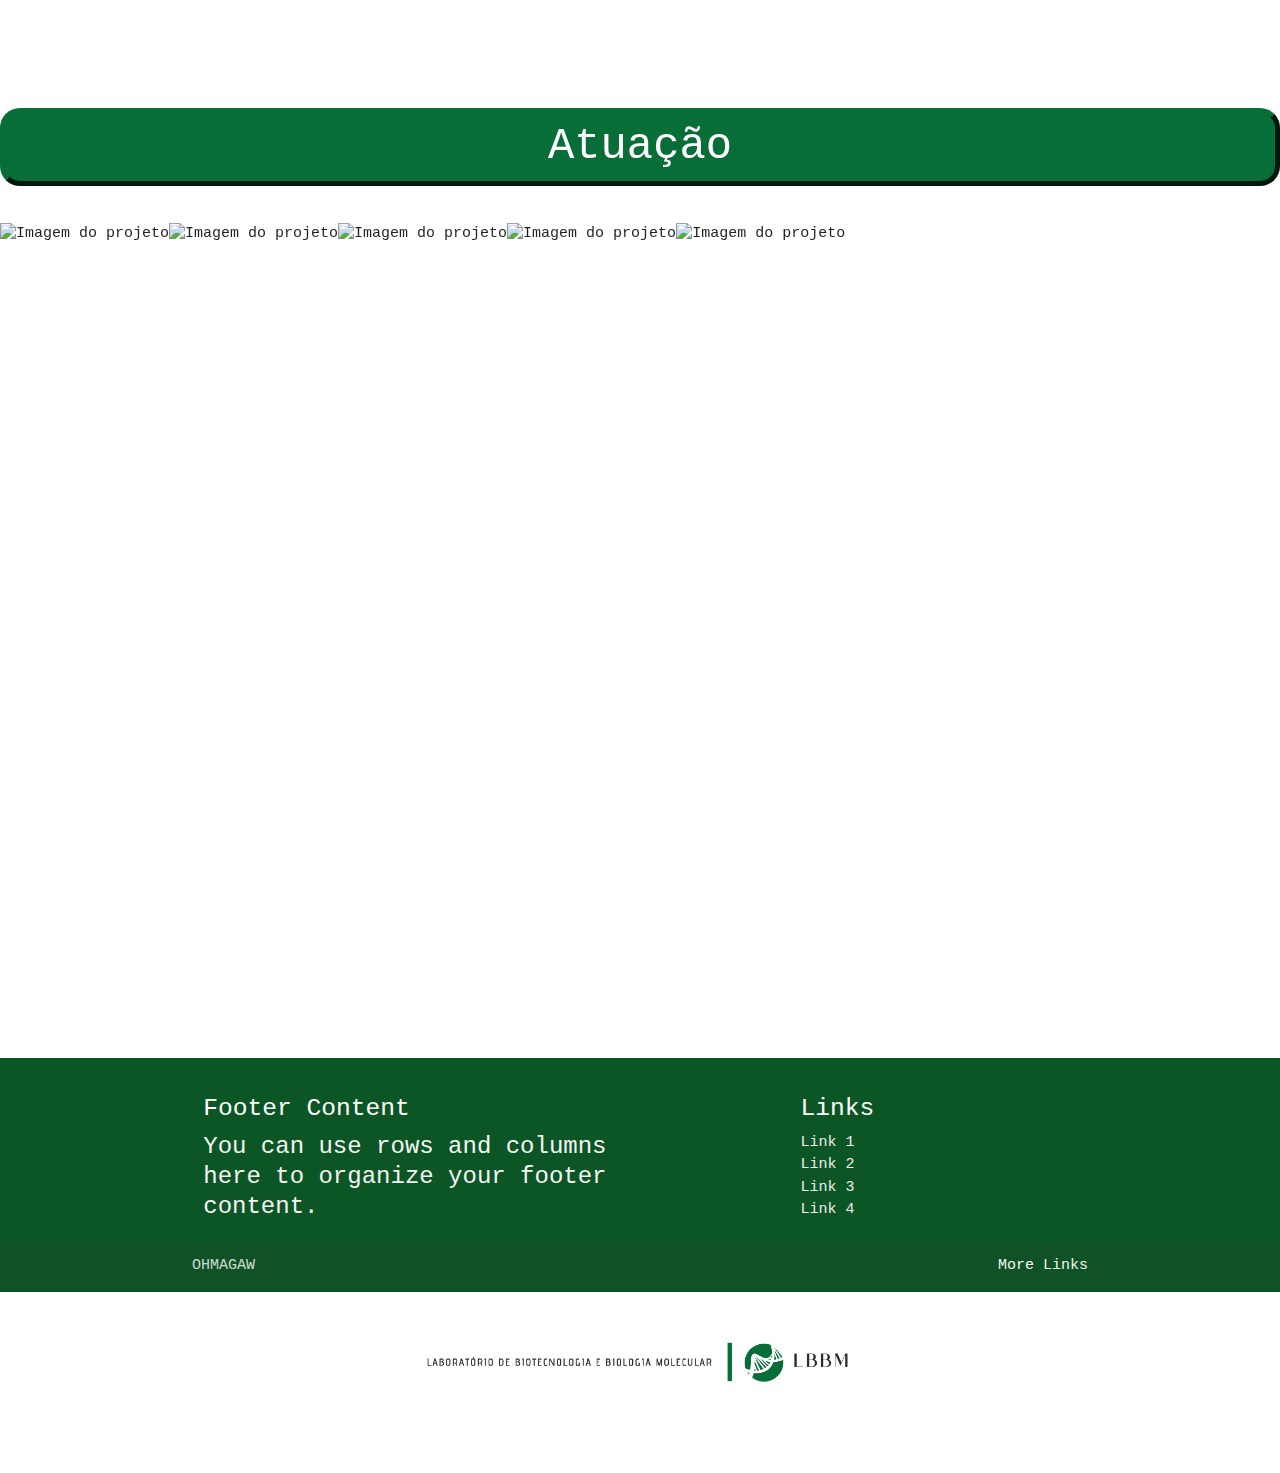
==== commit a87de7bf: "alterações texto" ====
--- a/bioinfo.html
+++ b/bioinfo.html
@@ -58,39 +58,38 @@
 
 
 <div class="row ">
-    <nav class="white z-depth-5" role="navigation" >
-      
-      <div class="nav-wrapper container">
-        <a id="logo-container" href="./index.html" class="brand-logo">
-          <b> LBBM </b></a>
-          <ul id="navclick" class="right hide-on-med-and-down ">
+  <nav class="white z-depth-5" role="navigation" >
+    
+    <div class="nav-wrapper container">
+      <a id="logo-container" href="./index.html" class="brand-logo"><b>LBBM</b></a>
+        <ul id="navclick" class="right hide-on-med-and-down ">
+          <li><a href="./index.html" class="navigation_link waves-effect waves-light btn">Início</a></li>
+
+          <li><a href="./projetos.html" class="navigation_link waves-effect waves-light btn">Projetos</a></li>
+
+          <li><a href="./time.html" class="navigation_link waves-effect waves-light btn ">Time</a></li>
+
+          <li><a href="./publicações.html" class="navigation_link  waves-effect waves-light btn">Publicações</a></li>
+
+          <li><a href="./comunicação.html" class="navigation_link  waves-effect waves-light btn">Comunicação</a></li>
+        </ul>
+
+          <ul id="nav-mobile" class="sidenav">
             <li><a href="./index.html" class="navigation_link waves-effect waves-light btn">Início</a></li>
 
             <li><a href="./projetos.html" class="navigation_link waves-effect waves-light btn">Projetos</a></li>
 
-            <li><a href="./time.html" class="navigation_link waves-effect waves-light btn ">Time</a></li>
-
-            <li><a href="#" class="navigation_link  waves-effect waves-light btn">Publicações</a></li>
-
-            <li><a href="#" class="navigation_link  waves-effect waves-light btn">Comunicação</a></li>
+            <li><a href="./time.html" class="navigation_link waves-effect waves-light btn">Time</a></li>
+
+            <li><a href="./publicações.html" class="navigation_link  waves-effect waves-light btn">Publicações</a></li>
+
+            <li><a href="./comunicação.html" class="navigation_link  waves-effect waves-light btn">Comunicação</a></li>
           </ul>
-
-            <ul id="nav-mobile" class="sidenav">
-              <li><a href="./index.html" class="navigation_link waves-effect waves-light btn">Início</a></li>
-
-              <li><a href="./projetos.html" class="navigation_link waves-effect waves-light btn">Projetos</a></li>
-
-              <li><a href="./time.html" class="navigation_link waves-effect waves-light btn">Time</a></li>
-
-              <li><a href="#" class="navigation_link  waves-effect waves-light btn">Publicações</a></li>
-
-              <li><a href="#" class="navigation_link  waves-effect waves-light btn">Comunicação</a></li>
-            </ul>
-      
-            <a href="#" data-target="nav-mobile" class="sidenav-trigger"><i class="material-icons">menu</i></a>
-      </div>     
-    </nav>
-  </div>
+    
+          <a href="#" data-target="nav-mobile" class="sidenav-trigger"><i class="material-icons">menu</i></a>
+    </div>     
+  </nav>
+</div>
 </div>
 
 
@@ -149,10 +148,11 @@
           
 
         <h5>Linha de Pesquisa</h5>
-          <p>Desenvolvimento de Testes Genéticos e Biópsia Líquida Aplicados à Saúde Humana </p>
+          <p>Desenvolvimento de métodos computacionais aplicados a ciências da saúde
+          </p>
 
           <h5 >Corpo do Projeto</h5>
-          <p class="justificar"> - As Doenças cardio (DCV) ocupam o topo do ranking das causas de morte em adultos no mundo. Correspondendo a milhares de óbitos a cada ano. No Brasil não é diferente, de acordo com o Estudo Global Burden of Disease (GBD) 2019 elas são responsáveis pelo maior número de mortes do país. Contudo, dada a prevalência e o impacto social podem ser classificadas em: doença cerebrovascular, cardiopatia hipertensiva, miocardite, fibrilação atrial, doença vascular periférica, endocardite, doenças isquêmicas do coração e doença arterial coronariana (DAC) entre outras, sendo a DAC a principal causa de morte entre homens e mulheres no Brasil na última década. A DAC é caracterizada pela supressão do fluxo sanguíneo no miocárdio, crônica ou aguda, ocasionada, principalmente, pela obstrução do lúmen arterial coronariano por placas ateroscleróticas.A caracterização clínica deste evento resulta na Síndrome Coronariana Aguda (SCA), que se apresenta de três formas: Angina Instável (AI), Infarto Agudo do Miocárdio (IAM) sem supradesnível do segmento ST (IAMSSST) e IAM com supradesnível do segmento ST (IAMCSST). O infarto agudo do miocárdio (IAM) leva à remodelação cardíaca progressiva, ocasionando o surgimento da disfunção sistólica do ventrículo esquerdo e consequente insuficiência cardíaca. Embora existam métodos disponíveis para o seu monitoramento, eles não apresentam boa especificidade principalmente na detecção precoce dessa disfunção cardíaca. Diante desse panorama, ferramentas que permitam a monitorização da evolução clínica de pacientes com essa disfunção cardíaca tornam-se necessárias. Nesse contexto, o desenvolvimento de um teste de biópsia líquida para monitoramento precoce e prognóstico da disfunção sistólica ventricular esquerda após o IAM irá favorecer a adoção de medidas mais eficazes minimizando as taxas de internação e mortalidade da doença. Portanto, o presente teste objetiva buscar perfis de expressão de miRNAs obtidos de exossomos plasmáticos como potenciais ferramentas de monitorização, além de identificar possíveis vias regulatórias que estejam associadas a disfunção sistólica ventricular esquerda. Assim, esse teste de biópsia líquida irá compreender a detecção de níveis de expressão de miRNAs maduros envolvidos na fisiopatologia da doença, sendo útil para o monitoramento precoce de disfunções cardíacas em pacientes que sofreram IAM e, também, na avaliação da resposta a tratamento medicamentoso ou cirúrgico. Portanto, essa tecnologia beneficiará muitas vidas, auxiliando a intervenção clínica, que permitirá reduzir os custos do SUS no tratamento desses pacientes.</p>
+          <p class="justificar"> - A bioinformática é de suma importância nas ciências ômicas, incluindo genômica, transcriptômica e proteômica, desempenhando um papel crucial na análise e interpretação de grandes conjuntos de dados biológicos. Essa disciplina é essencial para a identificação de padrões, descoberta de associações e anotação de genomas, permitindo a compreensão da expressão gênica, a modelagem molecular em proteômica e a análise de redes biológicas. Na área de medicina personalizada, a bioinformática orienta tratamentos específicos com base em perfis moleculares individuais, enquanto na pesquisa de biomarcadores, facilita a identificação de indicadores de condições de saúde. Sua aplicação em estudos ômicos contribui para a integração de dados de genômica, transcriptômica, proteômica e metabolômica, proporcionando uma visão abrangente dos processos biológicos. No contexto da Síndrome Pós-Covid, a bioinformática é valiosa para investigar fatores genéticos e imunológicos associados a déficits cognitivos. Da mesma forma, na Doença de Chagas, sua utilização visa identificar autoanticorpos como marcadores prognósticos. Em ambos os casos, a bioinformática demonstra ser uma ferramenta essencial para avanços significativos na pesquisa biomédica e na prática clínica.</p>
           
         <div>
           <img class="biorender" src="./imgprojeto/biorender example.jpg" >
--- a/css/style.css
+++ b/css/style.css
@@ -86,10 +86,19 @@
   line-height: 0;
   height: auto;
   color: #086E38(255, 255, 255, .9);
-}
+  overflow: hidden;
+}
+
+.parallax-container img {
+  width: 100%; /* Garante que a imagem ocupe 100% da largura do contêiner */
+  height: auto; /* Faz com que a altura seja ajustada automaticamente para manter a proporção original da imagem */
+  transform: scale(0.8); /* Ajusta o zoom da imagem.*/
+  transform-origin: center top;
+}
+
 
 .parallax-container .section {
-  width: 100%;
+  width: 80%;
 }
 
 @media only screen and (max-width : 992px) {
@@ -118,7 +127,7 @@
 }
 
 .material-icons {
-  background-color: rgba(29, 132, 150, 0.671)
+  background-color: none
 }
 
 .material-icons:hover {
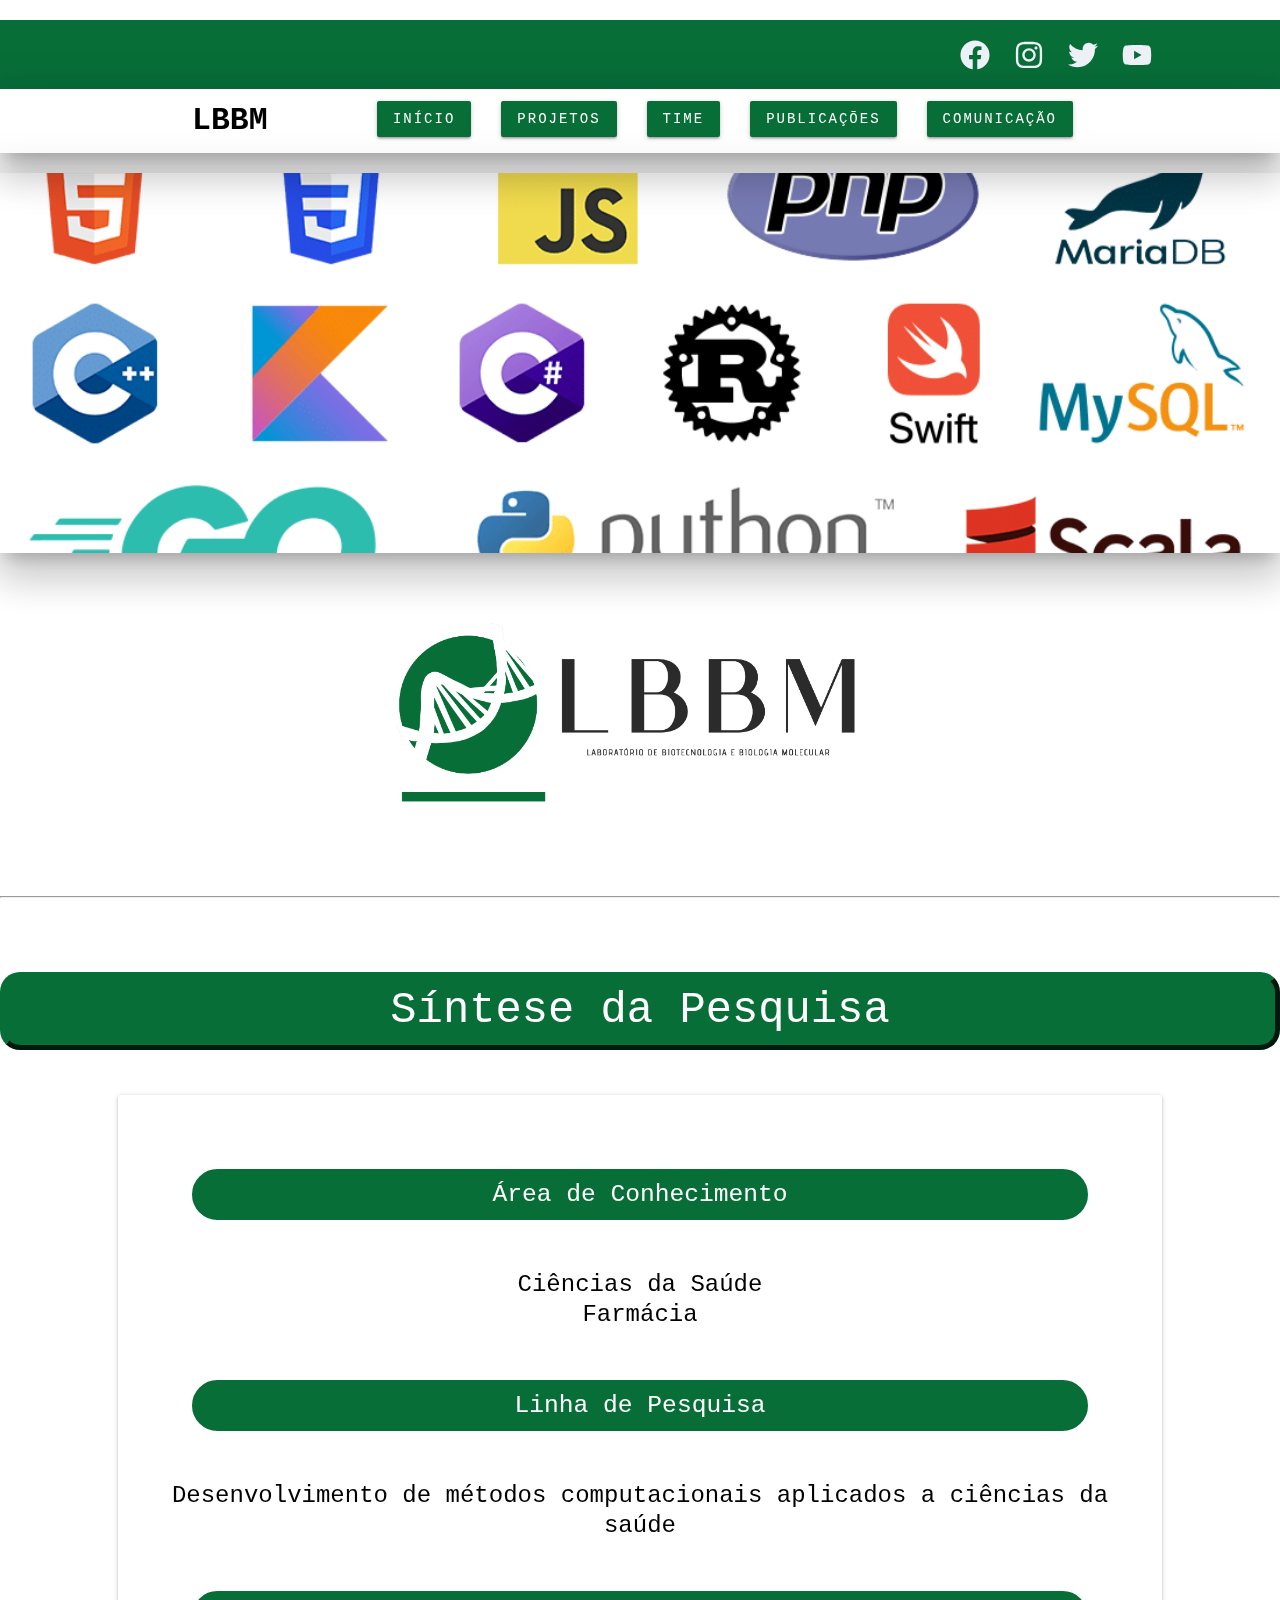
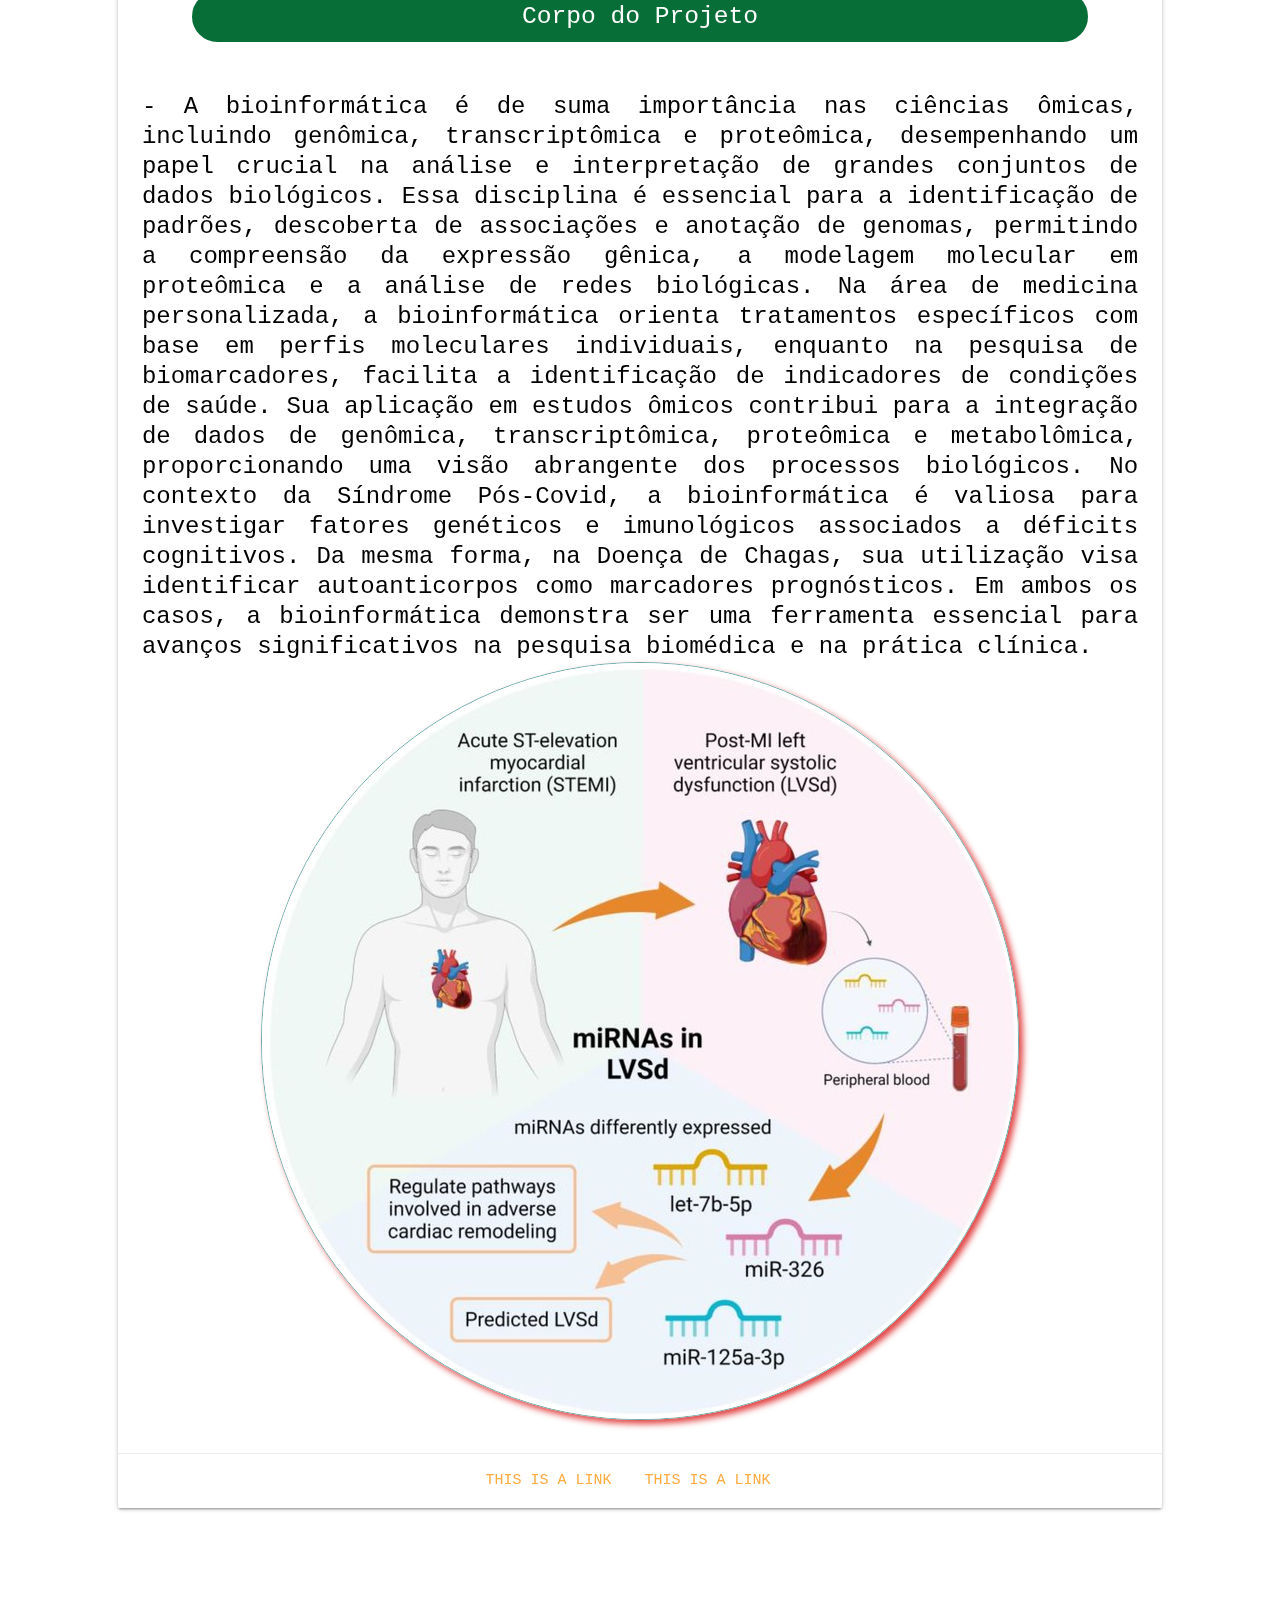
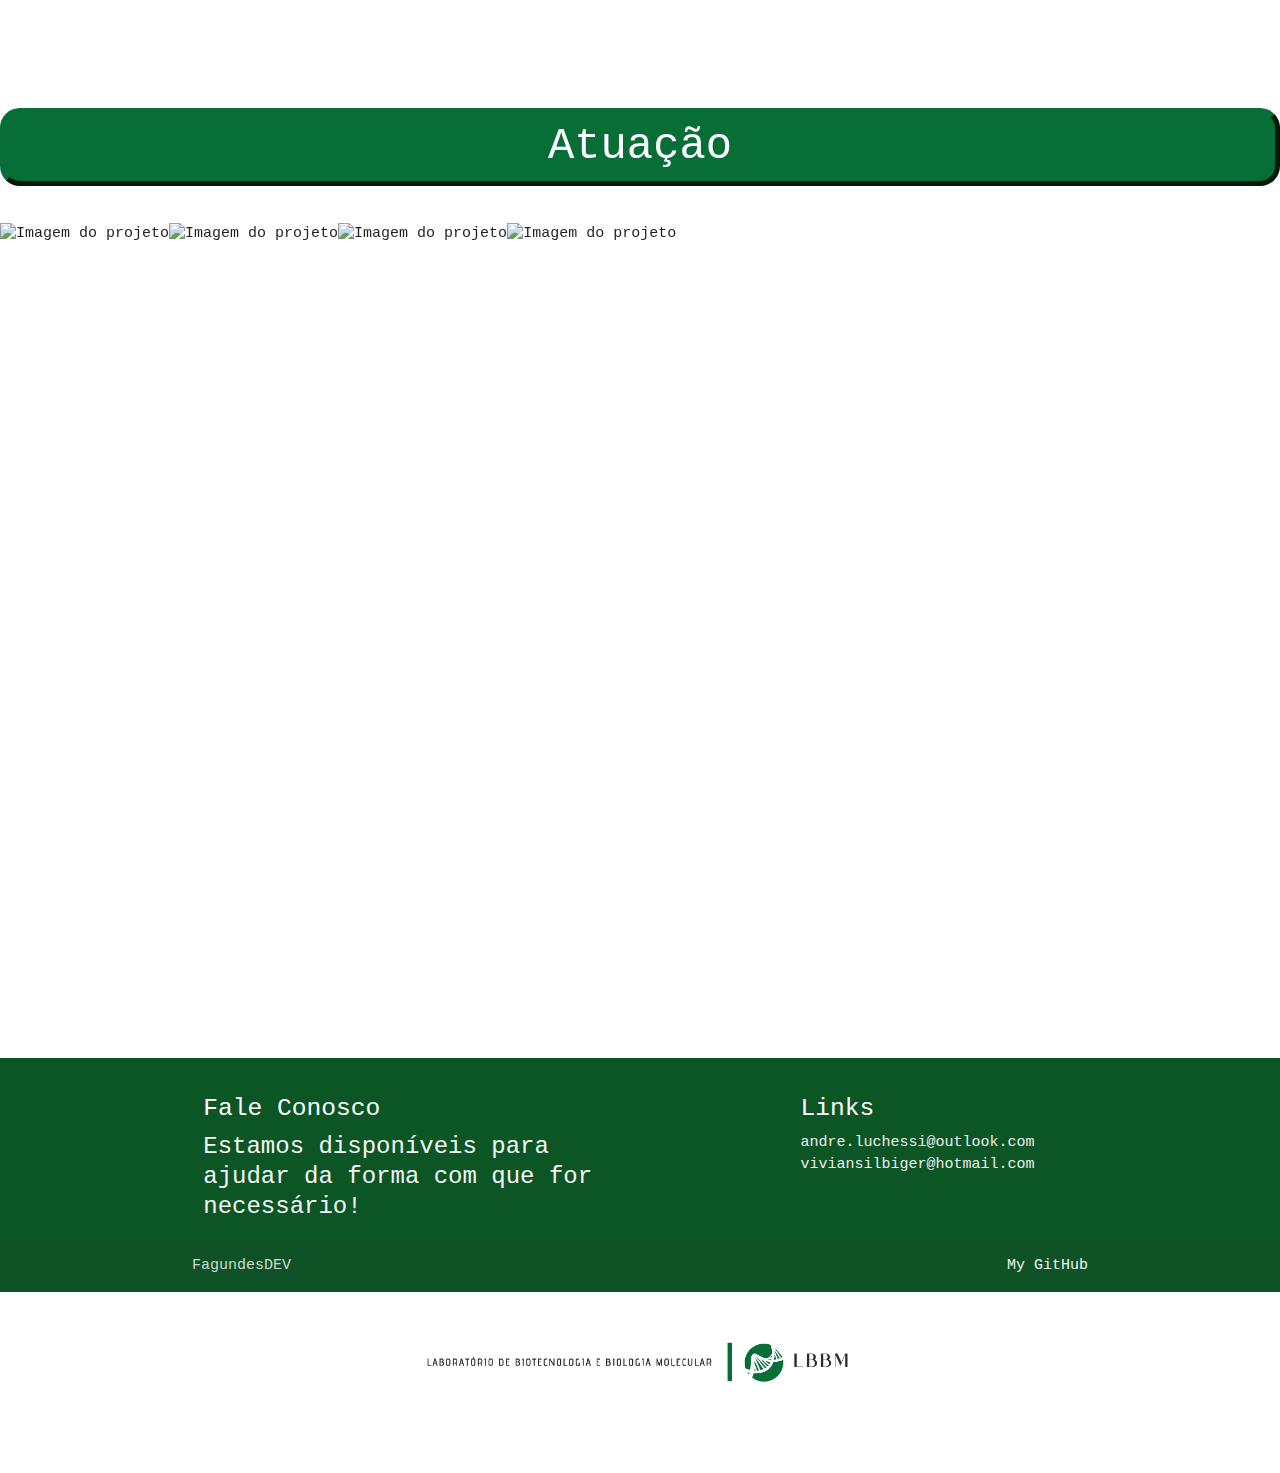
==== commit c7beea1f: "roda pé projetos" ====
--- a/bioinfo.html
+++ b/bioinfo.html
@@ -248,30 +248,27 @@
  <br><br><br><br><br><br>
 
 
-                                    <!--roda pé-->                        
-
-<footer class="page-footer" style="background-color: rgb(12, 85, 37);" >
+ <footer class="page-footer" style="background-color: rgb(12, 85, 37);" >
   <div class="container">
     <div class="row">
       <div class="col l6 s12">
-        <h5 class="white-text">Footer Content</h5>
-        <p class="grey-text text-lighten-4">You can use rows and columns here to organize your footer content.</p>
+        <h5 class="white-text">Fale Conosco</h5>
+        <p class="grey-text text-lighten-4">Estamos disponíveis para ajudar da forma com que for necessário!</p>
       </div>
       <div class="col l4 offset-l2 s12">
         <h5 class="white-text">Links</h5>
-        <ul>
-          <li><a class=" grey-text text-lighten-3" href="#!">Link 1</a></li>
-          <li><a class="grey-text text-lighten-3" href="#!">Link 2</a></li>
-          <li><a class="grey-text text-lighten-3" href="#!">Link 3</a></li>
-          <li><a class="grey-text text-lighten-3" href="#!">Link 4</a></li>
+        <ul class="hover-footer">
+          <li><a class="grey-text text-lighten-3" href="https://sigaa.ufrn.br/sigaa/public/docente/portal.jsf?siape=2087759" target="_blank">andre.luchessi@outlook.com</a></li>
+          <li><a class="grey-text text-lighten-3" href="https://sigaa.ufrn.br/sigaa/public/docente/portal.jsf?siape=1804884" target="_blank" >viviansilbiger@hotmail.com</a></li>
+
         </ul>
       </div>
     </div>
   </div>
   <div class="footer-copyright">
     <div class="container">
-    OHMAGAW
-    <a class="grey-text text-lighten-4 right" href="#!">More Links</a>
+    FagundesDEV
+    <a class="grey-text text-lighten-4 right" href="https://github.com/Felipe-Fagundes-LBBM" target="_blank">My GitHub</a>
     </div>
   </div>
 </footer>
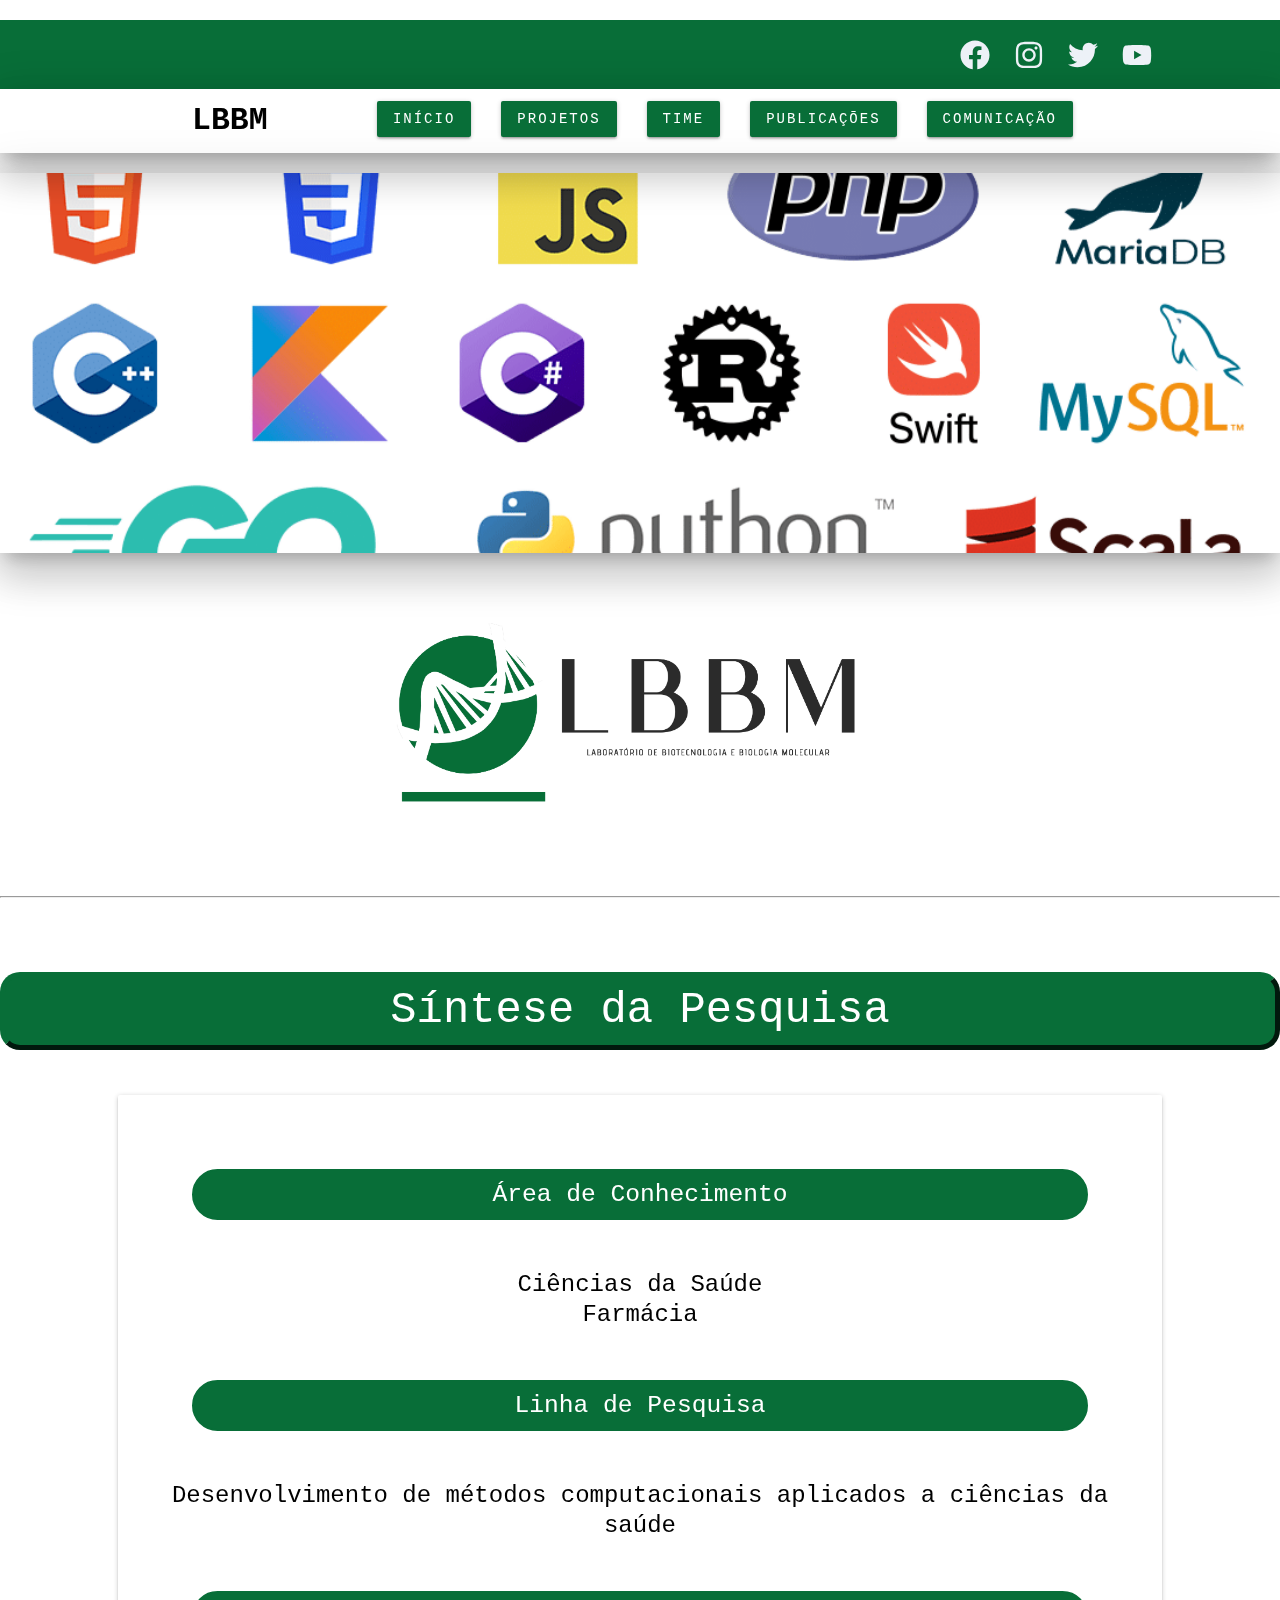
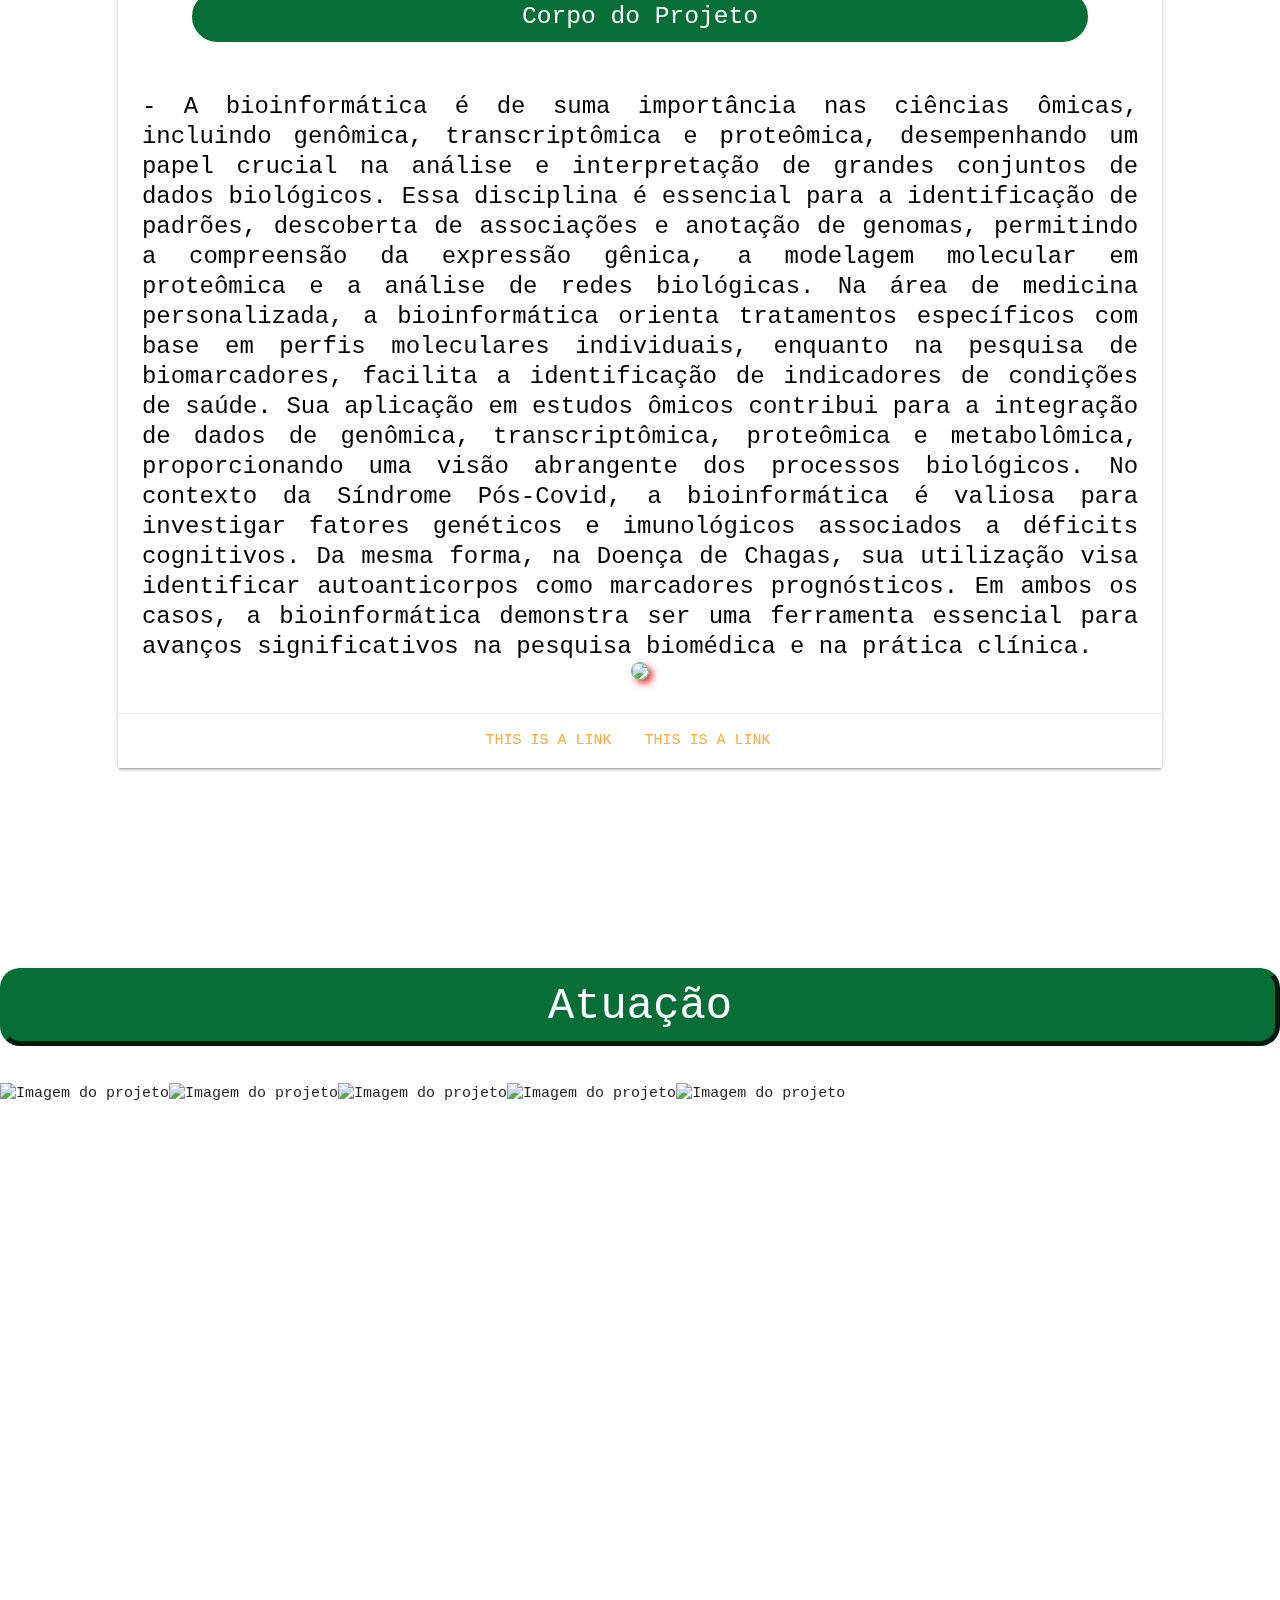
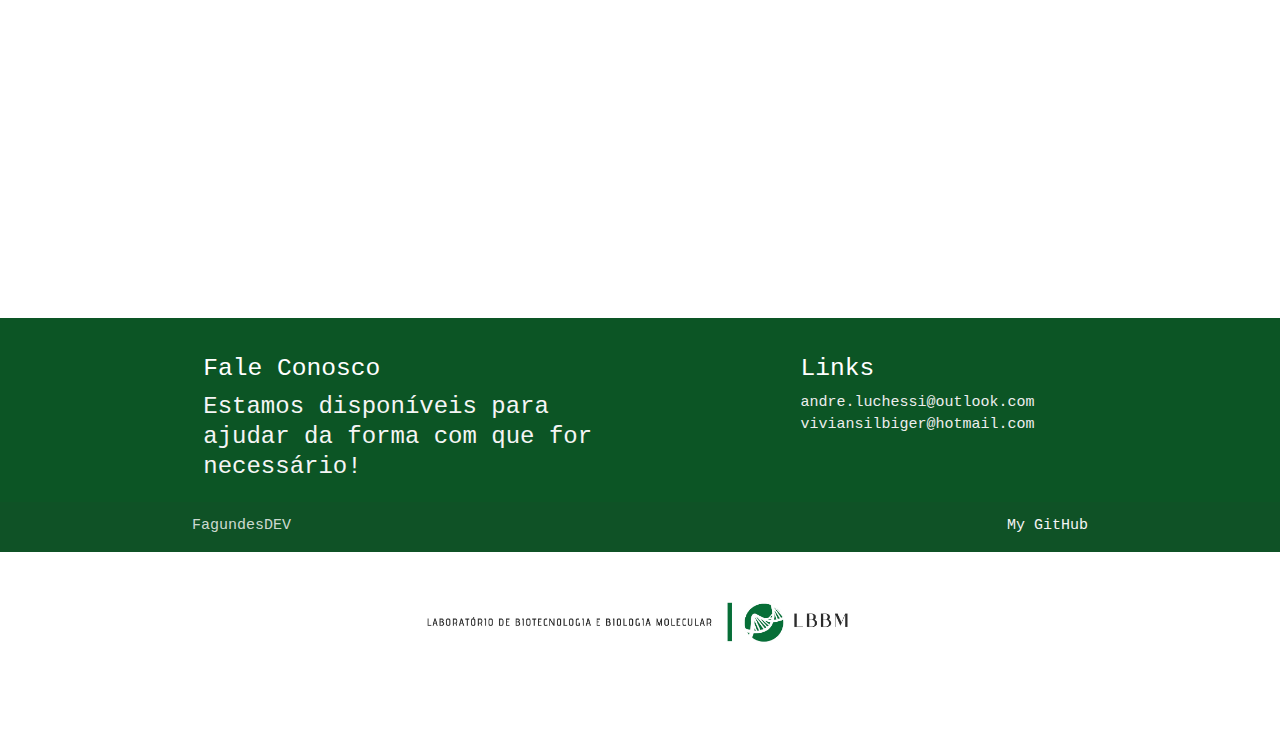
==== commit 69c5dc6e: "retirada dos "biorenderes"" ====
--- a/bioinfo.html
+++ b/bioinfo.html
@@ -155,7 +155,7 @@
           <p class="justificar"> - A bioinformática é de suma importância nas ciências ômicas, incluindo genômica, transcriptômica e proteômica, desempenhando um papel crucial na análise e interpretação de grandes conjuntos de dados biológicos. Essa disciplina é essencial para a identificação de padrões, descoberta de associações e anotação de genomas, permitindo a compreensão da expressão gênica, a modelagem molecular em proteômica e a análise de redes biológicas. Na área de medicina personalizada, a bioinformática orienta tratamentos específicos com base em perfis moleculares individuais, enquanto na pesquisa de biomarcadores, facilita a identificação de indicadores de condições de saúde. Sua aplicação em estudos ômicos contribui para a integração de dados de genômica, transcriptômica, proteômica e metabolômica, proporcionando uma visão abrangente dos processos biológicos. No contexto da Síndrome Pós-Covid, a bioinformática é valiosa para investigar fatores genéticos e imunológicos associados a déficits cognitivos. Da mesma forma, na Doença de Chagas, sua utilização visa identificar autoanticorpos como marcadores prognósticos. Em ambos os casos, a bioinformática demonstra ser uma ferramenta essencial para avanços significativos na pesquisa biomédica e na prática clínica.</p>
           
         <div>
-          <img class="biorender" src="./imgprojeto/biorender example.jpg" >
+          <img class="biorender" src="#" >
           </div>
         </div>
           <div class="card-action">
